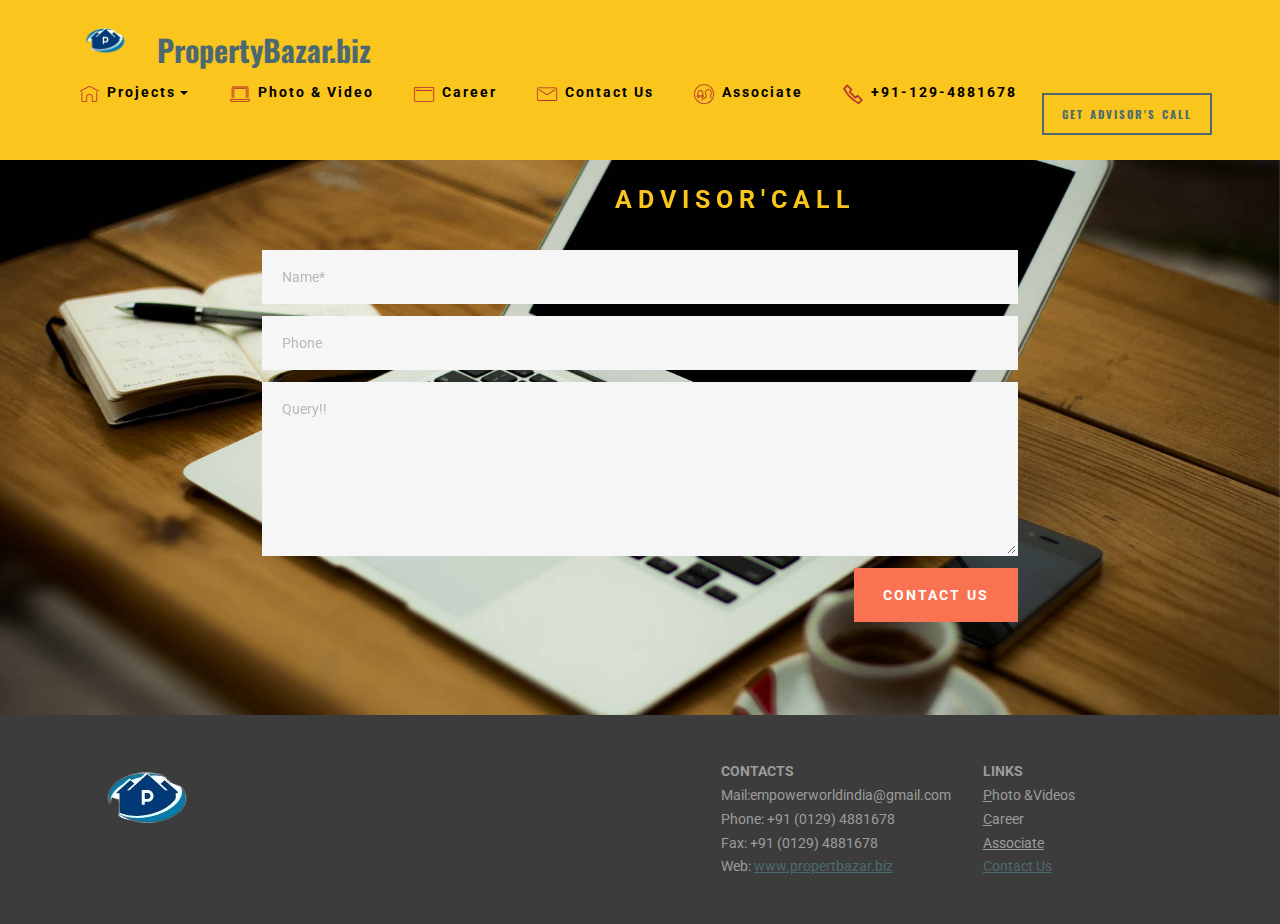
==== advisorcall.html @ c697def1 "create github pages" ====
<!DOCTYPE html>
<html >
<head>
  <!-- Site made with Mobirise Website Builder v4.9.3, https://mobirise.com -->
  <meta charset="UTF-8">
  <meta http-equiv="X-UA-Compatible" content="IE=edge">
  <meta name="generator" content="Mobirise v4.9.3, mobirise.com">
  <meta name="viewport" content="width=device-width, initial-scale=1, minimum-scale=1">
  <link rel="shortcut icon" href="assets/images/logo2-removebg-preview-163x86.png" type="image/x-icon">
  <meta name="description" content="">
  <title>advisorcall</title>
  <link rel="stylesheet" href="https://fonts.googleapis.com/css?family=Roboto:700,400&subset=cyrillic,latin,greek,vietnamese">
  <link rel="stylesheet" href="assets/web/assets/mobirise-icons/mobirise-icons.css">
  <link rel="stylesheet" href="assets/web/assets/mobirise-icons2/mobirise2.css">
  <link rel="stylesheet" href="assets/bootstrap/css/bootstrap.min.css">
  <link rel="stylesheet" href="assets/soundcloud-plugin/style.css">
  <link rel="stylesheet" href="assets/mobirise/css/style.css">
  <link rel="stylesheet" href="assets/dropdown-menu/style.css">
  <link rel="stylesheet" href="assets/mobirise/css/mbr-additional.css" type="text/css">
  
  
  
</head>
<body>
  <section id="dropdown-menu-2btn-g" data-rv-view="220">

    <nav class="navbar navbar-dropdown navbar-fixed-top">

        <div class="container">

            <div class="navbar-brand">
                <a href="index.html" class="navbar-logo"><img src="assets/images/logo2-removebg-preview-163x86.png" alt="Mobirise"></a>
                <a class="text-primary" href="index.html">PropertyBazar.biz</a>
            </div>

            <button class="navbar-toggler pull-xs-right hidden-md-up" type="button" data-toggle="collapse" data-target="#exCollapsingNavbar">
                <div class="hamburger-icon"></div>
            </button>

            <ul class="nav-dropdown collapse pull-xs-right navbar-toggleable-sm nav navbar-nav" id="exCollapsingNavbar"><li class="nav-item dropdown"><a class="nav-link link dropdown-toggle" data-toggle="dropdown-submenu" href="https://mobirise.com/" aria-expanded="false"><span class="mbri-home mbr-iconfont mbr-iconfont-btn" style="font-size: 19px; color: rgb(184, 49, 47);"></span>Projects</a><div class="dropdown-menu"><div class="dropdown"><a class="dropdown-item dropdown-toggle" href="https://mobirise.com/" data-toggle="dropdown-submenu" aria-expanded="false">Barsana</a><div class="dropdown-menu dropdown-submenu"><a class="dropdown-item" href="shriradharani.html"><span class="mbri-sun mbr-iconfont mbr-iconfont-btn" style="color: rgb(40, 50, 78);"></span>Shri Radha Rani Township, Barsana</a></div></div><div class="dropdown"><a class="dropdown-item dropdown-toggle" href="https://mobirise.com/" data-toggle="dropdown-submenu" aria-expanded="false">Noida</a><div class="dropdown-menu dropdown-submenu"><a class="dropdown-item" href="cyberthum.html"><span class="mbri-sun mbr-iconfont mbr-iconfont-btn"></span>Cyber Thum Noida</a></div></div><a class="dropdown-item" href="http://propertybazar.biz" aria-expanded="false">Gurugram</a><a class="dropdown-item" href="http://propertybazar.biz">Faridabad</a><a class="dropdown-item" href="http://propertybazar.biz">Greater Noida</a><a class="dropdown-item" href="http://propertybazar.biz">Yamuna Express Way</a></div></li><li class="nav-item"><a class="nav-link link" href="photovideo.html"><span class="mbri-laptop mbr-iconfont mbr-iconfont-btn" style="font-size: 20px; color: rgb(184, 49, 47);"></span>Photo &amp; Video</a></li><li class="nav-item"><a class="nav-link link" href="career.html"><span class="mbri-browse mbr-iconfont mbr-iconfont-btn" style="font-size: 20px; color: rgb(184, 49, 47);"></span>Career</a></li><li class="nav-item"><a class="nav-link link" href="contact.html"><span class="mbri-letter mbr-iconfont mbr-iconfont-btn" style="font-size: 20px; color: rgb(184, 49, 47);"></span>Contact Us</a></li><li class="nav-item"><a class="nav-link link" href="associate.html"><span class="mbri-users mbr-iconfont mbr-iconfont-btn" style="font-size: 20px; color: rgb(184, 49, 47);"></span>Associate</a></li><li class="nav-item"><a class="nav-link link" href="tel:+91-129-4881678"><span class="mobi-mbri mobi-mbri-phone mbr-iconfont mbr-iconfont-btn" style="font-size: 20px; color: rgb(184, 49, 47);"></span>+91-129-4881678</a></li><li class="nav-item"><a class="nav-link link" href="https://mobirise.com/"></a></li><li class="nav-item nav-btn"><a class="nav-link btn btn-primary-outline btn-primary" href="advisorcall.html">GET ADVISOR'S CALL</a></li></ul>

        </div>

    </nav>

</section>

<section class="engine"><a href="https://mobirise.info/q">responsive site templates</a></section><section class="mbr-section mbr-section--relative mbr-section--fixed-size mbr-parallax-background mbr-after-navbar" id="form1-i" data-rv-view="222" style="background-image: url(assets/images/mbr-2-1920x1280.jpg);">
    
    <div class="mbr-section__container mbr-section__container--std-padding container" style="padding-top: 93px; padding-bottom: 93px;">
        <div class="row">
            <div class="col-sm-12">
                <div class="row">
                    <div class="col-sm-8 col-sm-offset-2" data-form-type="formoid">
                        <div class="mbr-header mbr-header--center mbr-header--std-padding">
                            <h2 class="mbr-header__text">&nbsp; &nbsp; &nbsp; &nbsp; &nbsp; &nbsp; &nbsp; &nbsp; ADVISOR'CALL</h2>
                        </div>
                        <div data-form-alert="true">
                            <div class="hide" data-form-alert-success="true">Thanks for filling out form!</div>
                        </div>
                        <form action="https://mobirise.com/" method="post" data-form-title="&amp;nbsp; &amp;nbsp; &amp;nbsp; &amp;nbsp; &amp;nbsp; &amp;nbsp; &amp;nbsp; &amp;nbsp; ADVISOR'CALL">
                            <input type="hidden" value="6Wr/Sg1Gl6BbQE9jejuxvoBSFixc5/X8j/NMG40iIsZw768JI12z6SkQvmSDFre9KCbwj7LOHuyO+aaChbYHKXoHFv9AMduEvqmNeDr7zR3kc0EwO8Hp8uJ3E2RPVONZ" data-form-email="true">
                            <div class="form-group">
                                <input type="text" class="form-control" name="name" required="" placeholder="Name*" data-form-field="Name">
                            </div>
                            
                            <div class="form-group">
                                <input type="tel" class="form-control" name="phone" placeholder="Phone" data-form-field="Phone">
                            </div>
                            <div class="form-group">
                                <textarea class="form-control" name="message" rows="7" placeholder="Query!!" data-form-field="Message"></textarea>
                            </div>
                            <div class="mbr-buttons mbr-buttons--right"><button type="submit" class="mbr-buttons__btn btn btn-lg btn-danger">CONTACT US</button></div>
                        </form>
                    </div>
                </div>
            </div>
        </div>
    </div>
</section>

<section class="mbr-section mbr-section--relative mbr-section--fixed-size" id="contacts1-l" data-rv-view="231" style="background-color: rgb(60, 60, 60);">
    
    <div class="mbr-section__container container">
        <div class="mbr-contacts mbr-contacts--wysiwyg row" style="padding-top: 45px; padding-bottom: 45px;">
            <div class="col-sm-4">
                <div><img src="assets/images/logo2-removebg-preview-163x86.png" class="mbr-contacts__img mbr-contacts__img--left"></div>
            </div>
            <div class="col-sm-8">
                <div class="row">
                    <div class="col-sm-4">
                        <p class="mbr-contacts__text"></p>
                    </div>
                    <div class="col-sm-4">
                        <p class="mbr-contacts__text"><strong>CONTACTS</strong><br>Mail:empowerworldindia@gmail.com<br>
Phone: +91 (0129) 4881678<br>
Fax: +91 (0129) 4881678<br>Web: <a href="index.html">www.propertbazar.biz</a></p>
                    </div>
                    <div class="col-sm-4"><p class="mbr-contacts__text"><strong>LINKS</strong></p><ul class="mbr-contacts__list"><li><a class="mbr-contacts__link text-gray" href="https://mobirise.com/">P</a>hoto &amp;Videos</li><li><a class="mbr-contacts__link text-gray" href="career.html">C</a>areer</li><li><a class="mbr-contacts__link text-gray" href="associate.html">Associate</a></li><li><a href="contact.html">Contact Us</a></li></ul></div>
                </div>
            </div>
        </div>
    </div>
</section>


  <script src="assets/web/assets/jquery/jquery.min.js"></script>
  <script src="assets/bootstrap/js/bootstrap.min.js"></script>
  <script src="assets/smooth-scroll/smooth-scroll.js"></script>
  <!--[if lte IE 9]>
    <script src="assets/jquery-placeholder/jquery.placeholder.min.js"></script>
  <![endif]-->
  <script src="assets/jarallax/jarallax.js"></script>
  <script src="assets/mobirise/js/script.js"></script>
  <script src="assets/dropdown-menu/script.js"></script>
  <script src="assets/formoid/formoid.min.js"></script>
  
  
</body>
</html>
---- assets/web/assets/mobirise-icons/mobirise-icons.css ----
@font-face {
  font-family: 'MobiriseIcons';
  src:  url('mobirise-icons.eot?spat4u');
  src:  url('mobirise-icons.eot?spat4u#iefix') format('embedded-opentype'),
    url('mobirise-icons.ttf?spat4u') format('truetype'),
    url('mobirise-icons.woff?spat4u') format('woff'),
    url('mobirise-icons.svg?spat4u#MobiriseIcons') format('svg');
  font-weight: normal;
  font-style: normal;
}

[class^="mbri-"], [class*=" mbri-"] {
  /* use !important to prevent issues with browser extensions that change fonts */
  font-family: MobiriseIcons !important;
  speak: none;
  font-style: normal;
  font-weight: normal;
  font-variant: normal;
  text-transform: none;
  line-height: 1;

  /* Better Font Rendering =========== */
  -webkit-font-smoothing: antialiased;
  -moz-osx-font-smoothing: grayscale;
}

.mbri-add-submenu:before {
  content: "\e900";
}
.mbri-alert:before {
  content: "\e901";
}
.mbri-align-center:before {
  content: "\e902";
}
.mbri-align-justify:before {
  content: "\e903";
}
.mbri-align-left:before {
  content: "\e904";
}
.mbri-align-right:before {
  content: "\e905";
}
.mbri-android:before {
  content: "\e906";
}
.mbri-apple:before {
  content: "\e907";
}
.mbri-arrow-down:before {
  content: "\e908";
}
.mbri-arrow-next:before {
  content: "\e909";
}
.mbri-arrow-prev:before {
  content: "\e90a";
}
.mbri-arrow-up:before {
  content: "\e90b";
}
.mbri-bold:before {
  content: "\e90c";
}
.mbri-bookmark:before {
  content: "\e90d";
}
.mbri-bootstrap:before {
  content: "\e90e";
}
.mbri-briefcase:before {
  content: "\e90f";
}
.mbri-browse:before {
  content: "\e910";
}
.mbri-bulleted-list:before {
  content: "\e911";
}
.mbri-calendar:before {
  content: "\e912";
}
.mbri-camera:before {
  content: "\e913";
}
.mbri-cart-add:before {
  content: "\e914";
}
.mbri-cart-full:before {
  content: "\e915";
}
.mbri-cash:before {
  content: "\e916";
}
.mbri-change-style:before {
  content: "\e917";
}
.mbri-chat:before {
  content: "\e918";
}
.mbri-clock:before {
  content: "\e919";
}
.mbri-close:before {
  content: "\e91a";
}
.mbri-cloud:before {
  content: "\e91b";
}
.mbri-code:before {
  content: "\e91c";
}
.mbri-contact-form:before {
  content: "\e91d";
}
.mbri-credit-card:before {
  content: "\e91e";
}
.mbri-cursor-click:before {
  content: "\e91f";
}
.mbri-cust-feedback:before {
  content: "\e920";
}
.mbri-database:before {
  content: "\e921";
}
.mbri-delivery:before {
  content: "\e922";
}
.mbri-desktop:before {
  content: "\e923";
}
.mbri-devices:before {
  content: "\e924";
}
.mbri-down:before {
  content: "\e925";
}
.mbri-download:before {
  content: "\e989";
}
.mbri-drag-n-drop:before {
  content: "\e927";
}
.mbri-drag-n-drop2:before {
  content: "\e928";
}
.mbri-edit:before {
  content: "\e929";
}
.mbri-edit2:before {
  content: "\e92a";
}
.mbri-error:before {
  content: "\e92b";
}
.mbri-extension:before {
  content: "\e92c";
}
.mbri-features:before {
  content: "\e92d";
}
.mbri-file:before {
  content: "\e92e";
}
.mbri-flag:before {
  content: "\e92f";
}
.mbri-folder:before {
  content: "\e930";
}
.mbri-gift:before {
  content: "\e931";
}
.mbri-github:before {
  content: "\e932";
}
.mbri-globe:before {
  content: "\e933";
}
.mbri-globe-2:before {
  content: "\e934";
}
.mbri-growing-chart:before {
  content: "\e935";
}
.mbri-hearth:before {
  content: "\e936";
}
.mbri-help:before {
  content: "\e937";
}
.mbri-home:before {
  content: "\e938";
}
.mbri-hot-cup:before {
  content: "\e939";
}
.mbri-idea:before {
  content: "\e93a";
}
.mbri-image-gallery:before {
  content: "\e93b";
}
.mbri-image-slider:before {
  content: "\e93c";
}
.mbri-info:before {
  content: "\e93d";
}
.mbri-italic:before {
  content: "\e93e";
}
.mbri-key:before {
  content: "\e93f";
}
.mbri-laptop:before {
  content: "\e940";
}
.mbri-layers:before {
  content: "\e941";
}
.mbri-left-right:before {
  content: "\e942";
}
.mbri-left:before {
  content: "\e943";
}
.mbri-letter:before {
  content: "\e944";
}
.mbri-like:before {
  content: "\e945";
}
.mbri-link:before {
  content: "\e946";
}
.mbri-lock:before {
  content: "\e947";
}
.mbri-login:before {
  content: "\e948";
}
.mbri-logout:before {
  content: "\e949";
}
.mbri-magic-stick:before {
  content: "\e94a";
}
.mbri-map-pin:before {
  content: "\e94b";
}
.mbri-menu:before {
  content: "\e94c";
}
.mbri-mobile:before {
  content: "\e94d";
}
.mbri-mobile2:before {
  content: "\e94e";
}
.mbri-mobirise:before {
  content: "\e94f";
}
.mbri-more-horizontal:before {
  content: "\e950";
}
.mbri-more-vertical:before {
  content: "\e951";
}
.mbri-music:before {
  content: "\e952";
}
.mbri-new-file:before {
  content: "\e953";
}
.mbri-numbered-list:before {
  content: "\e954";
}
.mbri-opened-folder:before {
  content: "\e955";
}
.mbri-pages:before {
  content: "\e956";
}
.mbri-paper-plane:before {
  content: "\e957";
}
.mbri-paperclip:before {
  content: "\e958";
}
.mbri-photo:before {
  content: "\e959";
}
.mbri-photos:before {
  content: "\e95a";
}
.mbri-pin:before {
  content: "\e95b";
}
.mbri-play:before {
  content: "\e95c";
}
.mbri-plus:before {
  content: "\e95d";
}
.mbri-preview:before {
  content: "\e95e";
}
.mbri-print:before {
  content: "\e95f";
}
.mbri-protect:before {
  content: "\e960";
}
.mbri-question:before {
  content: "\e961";
}
.mbri-quote-left:before {
  content: "\e962";
}
.mbri-quote-right:before {
  content: "\e963";
}
.mbri-refresh:before {
  content: "\e964";
}
.mbri-responsive:before {
  content: "\e965";
}
.mbri-right:before {
  content: "\e966";
}
.mbri-rocket:before {
  content: "\e967";
}
.mbri-sad-face:before {
  content: "\e968";
}
.mbri-sale:before {
  content: "\e969";
}
.mbri-save:before {
  content: "\e96a";
}
.mbri-search:before {
  content: "\e96b";
}
.mbri-setting:before {
  content: "\e96c";
}
.mbri-setting2:before {
  content: "\e96d";
}
.mbri-setting3:before {
  content: "\e96e";
}
.mbri-share:before {
  content: "\e96f";
}
.mbri-shopping-bag:before {
  content: "\e970";
}
.mbri-shopping-basket:before {
  content: "\e971";
}
.mbri-shopping-cart:before {
  content: "\e972";
}
.mbri-sites:before {
  content: "\e973";
}
.mbri-smile-face:before {
  content: "\e974";
}
.mbri-speed:before {
  content: "\e975";
}
.mbri-star:before {
  content: "\e976";
}
.mbri-success:before {
  content: "\e977";
}
.mbri-sun:before {
  content: "\e978";
}
.mbri-sun2:before {
  content: "\e979";
}
.mbri-tablet:before {
  content: "\e97a";
}
.mbri-tablet-vertical:before {
  content: "\e97b";
}
.mbri-target:before {
  content: "\e97c";
}
.mbri-timer:before {
  content: "\e97d";
}
.mbri-to-ftp:before {
  content: "\e97e";
}
.mbri-to-local-drive:before {
  content: "\e97f";
}
.mbri-touch-swipe:before {
  content: "\e980";
}
.mbri-touch:before {
  content: "\e981";
}
.mbri-trash:before {
  content: "\e982";
}
.mbri-underline:before {
  content: "\e983";
}
.mbri-unlink:before {
  content: "\e984";
}
.mbri-unlock:before {
  content: "\e985";
}
.mbri-up-down:before {
  content: "\e986";
}
.mbri-up:before {
  content: "\e987";
}
.mbri-update:before {
  content: "\e988";
}
.mbri-upload:before {
 content: "\e926"; 
}
.mbri-user:before {
  content: "\e98a";
}
.mbri-user2:before {
  content: "\e98b";
}
.mbri-users:before {
  content: "\e98c";
}
.mbri-video:before {
  content: "\e98d";
}
.mbri-video-play:before {
  content: "\e98e";
}
.mbri-watch:before {
  content: "\e98f";
}
.mbri-website-theme:before {
  content: "\e990";
}
.mbri-wifi:before {
  content: "\e991";
}
.mbri-windows:before {
  content: "\e992";
}
.mbri-zoom-out:before {
  content: "\e993";
}
.mbri-redo:before {
  content: "\e994";
}
.mbri-undo:before {
  content: "\e995";
}
---- assets/web/assets/mobirise-icons2/mobirise2.css ----
@font-face {
  font-family: 'Moririse2';
  src:  url('mobirise2.eot?f2bix4');
  src:  url('mobirise2.eot?f2bix4#iefix') format('embedded-opentype'),
    url('mobirise2.ttf?f2bix4') format('truetype'),
    url('mobirise2.woff?f2bix4') format('woff'),
    url('mobirise2.svg?f2bix4#mobirise2') format('svg');
  font-weight: normal;
  font-style: normal;
}

[class^="mobi-"], [class*=" mobi-"] {
  /* use !important to prevent issues with browser extensions that change fonts */
  font-family: 'Moririse2' !important;
  speak: none;
  font-style: normal;
  font-weight: normal;
  font-variant: normal;
  text-transform: none;
  line-height: 1;

  /* Better Font Rendering =========== */
  -webkit-font-smoothing: antialiased;
  -moz-osx-font-smoothing: grayscale;
}

.mobi-mbri-add-submenu:before {
  content: "\e900";
}
.mobi-mbri-alert:before {
  content: "\e901";
}
.mobi-mbri-align-center:before {
  content: "\e902";
}
.mobi-mbri-align-justify:before {
  content: "\e903";
}
.mobi-mbri-align-left:before {
  content: "\e904";
}
.mobi-mbri-align-right:before {
  content: "\e905";
}
.mobi-mbri-android:before {
  content: "\e906";
}
.mobi-mbri-apple:before {
  content: "\e907";
}
.mobi-mbri-arrow-down:before {
  content: "\e908";
}
.mobi-mbri-arrow-next:before {
  content: "\e909";
}
.mobi-mbri-arrow-prev:before {
  content: "\e90a";
}
.mobi-mbri-arrow-up:before {
  content: "\e90b";
}
.mobi-mbri-bold:before {
  content: "\e90c";
}
.mobi-mbri-bookmark:before {
  content: "\e90d";
}
.mobi-mbri-bootstrap:before {
  content: "\e90e";
}
.mobi-mbri-briefcase:before {
  content: "\e90f";
}
.mobi-mbri-browse:before {
  content: "\e910";
}
.mobi-mbri-bulleted-list:before {
  content: "\e911";
}
.mobi-mbri-calendar:before {
  content: "\e912";
}
.mobi-mbri-camera:before {
  content: "\e913";
}
.mobi-mbri-cart-add:before {
  content: "\e914";
}
.mobi-mbri-cart-full:before {
  content: "\e915";
}
.mobi-mbri-cash:before {
  content: "\e916";
}
.mobi-mbri-change-style:before {
  content: "\e917";
}
.mobi-mbri-chat:before {
  content: "\e918";
}
.mobi-mbri-clock:before {
  content: "\e919";
}
.mobi-mbri-close:before {
  content: "\e91a";
}
.mobi-mbri-cloud:before {
  content: "\e91b";
}
.mobi-mbri-code:before {
  content: "\e91c";
}
.mobi-mbri-contact-form:before {
  content: "\e91d";
}
.mobi-mbri-credit-card:before {
  content: "\e91e";
}
.mobi-mbri-cursor-click:before {
  content: "\e91f";
}
.mobi-mbri-cust-feedback:before {
  content: "\e920";
}
.mobi-mbri-database:before {
  content: "\e921";
}
.mobi-mbri-delivery:before {
  content: "\e922";
}
.mobi-mbri-desktop:before {
  content: "\e923";
}
.mobi-mbri-devices:before {
  content: "\e924";
}
.mobi-mbri-down:before {
  content: "\e925";
}
.mobi-mbri-download-2:before {
  content: "\e926";
}
.mobi-mbri-download:before {
  content: "\e927";
}
.mobi-mbri-drag-n-drop-2:before {
  content: "\e928";
}
.mobi-mbri-drag-n-drop:before {
  content: "\e929";
}
.mobi-mbri-edit-2:before {
  content: "\e92a";
}
.mobi-mbri-edit:before {
  content: "\e92b";
}
.mobi-mbri-error:before {
  content: "\e92c";
}
.mobi-mbri-extension:before {
  content: "\e92d";
}
.mobi-mbri-features:before {
  content: "\e92e";
}
.mobi-mbri-file:before {
  content: "\e92f";
}
.mobi-mbri-flag:before {
  content: "\e930";
}
.mobi-mbri-folder:before {
  content: "\e931";
}
.mobi-mbri-gift:before {
  content: "\e932";
}
.mobi-mbri-github:before {
  content: "\e933";
}
.mobi-mbri-globe-2:before {
  content: "\e934";
}
.mobi-mbri-globe:before {
  content: "\e935";
}
.mobi-mbri-growing-chart:before {
  content: "\e936";
}
.mobi-mbri-hearth:before {
  content: "\e937";
}
.mobi-mbri-help:before {
  content: "\e938";
}
.mobi-mbri-home:before {
  content: "\e939";
}
.mobi-mbri-hot-cup:before {
  content: "\e93a";
}
.mobi-mbri-idea:before {
  content: "\e93b";
}
.mobi-mbri-image-gallery:before {
  content: "\e93c";
}
.mobi-mbri-image-slider:before {
  content: "\e93d";
}
.mobi-mbri-info:before {
  content: "\e93e";
}
.mobi-mbri-italic:before {
  content: "\e93f";
}
.mobi-mbri-key:before {
  content: "\e940";
}
.mobi-mbri-laptop:before {
  content: "\e941";
}
.mobi-mbri-layers:before {
  content: "\e942";
}
.mobi-mbri-left-right:before {
  content: "\e943";
}
.mobi-mbri-left:before {
  content: "\e944";
}
.mobi-mbri-letter:before {
  content: "\e945";
}
.mobi-mbri-like:before {
  content: "\e946";
}
.mobi-mbri-link:before {
  content: "\e947";
}
.mobi-mbri-lock:before {
  content: "\e948";
}
.mobi-mbri-login:before {
  content: "\e949";
}
.mobi-mbri-logout:before {
  content: "\e94a";
}
.mobi-mbri-magic-stick:before {
  content: "\e94b";
}
.mobi-mbri-map-pin:before {
  content: "\e94c";
}
.mobi-mbri-menu:before {
  content: "\e94d";
}
.mobi-mbri-mobile-2:before {
  content: "\e94e";
}
.mobi-mbri-mobile-horizontal:before {
  content: "\e94f";
}
.mobi-mbri-mobile:before {
  content: "\e950";
}
.mobi-mbri-mobirise:before {
  content: "\e951";
}
.mobi-mbri-more-horizontal:before {
  content: "\e952";
}
.mobi-mbri-more-vertical:before {
  content: "\e953";
}
.mobi-mbri-music:before {
  content: "\e954";
}
.mobi-mbri-new-file:before {
  content: "\e955";
}
.mobi-mbri-numbered-list:before {
  content: "\e956";
}
.mobi-mbri-opened-folder:before {
  content: "\e957";
}
.mobi-mbri-pages:before {
  content: "\e958";
}
.mobi-mbri-paper-plane:before {
  content: "\e959";
}
.mobi-mbri-paperclip:before {
  content: "\e95a";
}
.mobi-mbri-phone:before {
  content: "\e95b";
}
.mobi-mbri-photo:before {
  content: "\e95c";
}
.mobi-mbri-photos:before {
  content: "\e95d";
}
.mobi-mbri-pin:before {
  content: "\e95e";
}
.mobi-mbri-play:before {
  content: "\e95f";
}
.mobi-mbri-plus:before {
  content: "\e960";
}
.mobi-mbri-preview:before {
  content: "\e961";
}
.mobi-mbri-print:before {
  content: "\e962";
}
.mobi-mbri-protect:before {
  content: "\e963";
}
.mobi-mbri-question:before {
  content: "\e964";
}
.mobi-mbri-quote-left:before {
  content: "\e965";
}
.mobi-mbri-quote-right:before {
  content: "\e966";
}
.mobi-mbri-redo:before {
  content: "\e967";
}
.mobi-mbri-refresh:before {
  content: "\e968";
}
.mobi-mbri-responsive-2:before {
  content: "\e969";
}
.mobi-mbri-responsive:before {
  content: "\e96a";
}
.mobi-mbri-right:before {
  content: "\e96b";
}
.mobi-mbri-rocket:before {
  content: "\e96c";
}
.mobi-mbri-sad-face:before {
  content: "\e96d";
}
.mobi-mbri-sale:before {
  content: "\e96e";
}
.mobi-mbri-save:before {
  content: "\e96f";
}
.mobi-mbri-search:before {
  content: "\e970";
}
.mobi-mbri-setting-2:before {
  content: "\e971";
}
.mobi-mbri-setting-3:before {
  content: "\e972";
}
.mobi-mbri-setting:before {
  content: "\e973";
}
.mobi-mbri-share:before {
  content: "\e974";
}
.mobi-mbri-shopping-bag:before {
  content: "\e975";
}
.mobi-mbri-shopping-basket:before {
  content: "\e976";
}
.mobi-mbri-shopping-cart:before {
  content: "\e977";
}
.mobi-mbri-sites:before {
  content: "\e978";
}
.mobi-mbri-smile-face:before {
  content: "\e979";
}
.mobi-mbri-speed:before {
  content: "\e97a";
}
.mobi-mbri-star:before {
  content: "\e97b";
}
.mobi-mbri-success:before {
  content: "\e97c";
}
.mobi-mbri-sun:before {
  content: "\e97d";
}
.mobi-mbri-sun2:before {
  content: "\e97e";
}
.mobi-mbri-tablet-vertical:before {
  content: "\e97f";
}
.mobi-mbri-tablet:before {
  content: "\e980";
}
.mobi-mbri-target:before {
  content: "\e981";
}
.mobi-mbri-timer:before {
  content: "\e982";
}
.mobi-mbri-to-ftp:before {
  content: "\e983";
}
.mobi-mbri-to-local-drive:before {
  content: "\e984";
}
.mobi-mbri-touch-swipe:before {
  content: "\e985";
}
.mobi-mbri-touch:before {
  content: "\e986";
}
.mobi-mbri-trash:before {
  content: "\e987";
}
.mobi-mbri-underline:before {
  content: "\e988";
}
.mobi-mbri-undo:before {
  content: "\e989";
}
.mobi-mbri-unlink:before {
  content: "\e98a";
}
.mobi-mbri-unlock:before {
  content: "\e98b";
}
.mobi-mbri-up-down:before {
  content: "\e98c";
}
.mobi-mbri-up:before {
  content: "\e98d";
}
.mobi-mbri-update:before {
  content: "\e98e";
}
.mobi-mbri-upload-2:before {
  content: "\e98f";
}
.mobi-mbri-upload:before {
  content: "\e990";
}
.mobi-mbri-user-2:before {
  content: "\e991";
}
.mobi-mbri-user:before {
  content: "\e992";
}
.mobi-mbri-users:before {
  content: "\e993";
}
.mobi-mbri-video-play:before {
  content: "\e994";
}
.mobi-mbri-video:before {
  content: "\e995";
}
.mobi-mbri-watch:before {
  content: "\e996";
}
.mobi-mbri-website-theme-2:before {
  content: "\e997";
}
.mobi-mbri-website-theme:before {
  content: "\e998";
}
.mobi-mbri-wifi:before {
  content: "\e999";
}
.mobi-mbri-windows:before {
  content: "\e99a";
}
.mobi-mbri-zoom-in:before {
  content: "\e99b";
}
.mobi-mbri-zoom-out:before {
  content: "\e99c";
}
---- assets/soundcloud-plugin/style.css ----
.addons-container {
  position: relative;
  margin-left: auto;
  margin-right: auto;
  padding-right: 15px;
  padding-left: 15px; }
  @media (min-width: 576px) {
    .addons-container {
      padding-right: 15px;
      padding-left: 15px; } }
  @media (min-width: 768px) {
    .addons-container {
      padding-right: 15px;
      padding-left: 15px; } }
  @media (min-width: 992px) {
    .addons-container {
      padding-right: 15px;
      padding-left: 15px; } }
  @media (min-width: 1200px) {
    .addons-container {
      padding-right: 15px;
      padding-left: 15px; } }
  @media (min-width: 576px) {
    .addons-container {
      width: 540px;
      max-width: 100%; } }
  @media (min-width: 768px) {
    .addons-container {
      width: 720px;
      max-width: 100%; } }
  @media (min-width: 992px) {
    .addons-container {
      width: 960px;
      max-width: 100%; } }
  @media (min-width: 1200px) {
    .addons-container {
      width: 1140px;
      max-width: 100%; } }

.addons-container-inner{
    position: relative;
    width: 100%;
    min-height: 1px;
    padding-right: 15px;
    padding-left: 15px;
}
@media (min-width: 567px) {
    .addons-container-inner{
        -ms-flex: 0 0 66.666667%;
        flex: 0 0 66.666667%;
        max-width: 66.666667%;
    }
}
.addons-row{
    display: flex;
    justify-content:center;
}
---- assets/mobirise/css/style.css ----
.engine {
	position: absolute;
	text-indent: -2400px;
	text-align: center;
	padding: 0;
	top: 0;
	left: -2400px;
}.is-builder .animated {
  -webkit-animation-name: none !important;
  animation-name: none !important;
}
html {
  position: relative;
  min-height: 100%;
}
.mbr-embedded-video {
  position: relative;
}
.mbr-background-video,
.mbr-background-video-preview {
  bottom: 0;
  left: 0;
  overflow: hidden;
  position: absolute;
  right: 0;
  top: 0;
}
.mbr-parallax-background,
.mbr-background {
  background-attachment: fixed !important;
  background-position: 50% 0;
  background-repeat: no-repeat;
  background-size: cover !important;
}
.mbr-hidden-scrollbar .mbr-parallax-background {
  background-size: auto 130%;
}
.mobile .mbr-parallax-background {
  background-attachment: scroll !important;
}
.mbr-background {
  background-attachment: scroll !important;
}
.mbr-navbar {
  position: relative;
  width: 100%;
}
.mbr-navbar:before {
  content: "";
  display: block;
}
.mbr-navbar__brand-link:after,
.mbr-navbar__brand-img {
  max-height: 74px;
  height: 100%;
}
.mbr-navbar:before,
.mbr-navbar__container {
  height: 98px;
}
.mbr-navbar--ss .mbr-navbar__brand-link:after,
.mbr-navbar--ss .mbr-navbar__brand-img {
  height: 74px;
}
.mbr-navbar--ss:before,
.mbr-navbar--ss .mbr-navbar__container {
  height: 98px;
}
.mbr-navbar--xs .mbr-navbar__brand-link:after,
.mbr-navbar--xs .mbr-navbar__brand-img {
  height: 32px;
}
.mbr-navbar--xs:before,
.mbr-navbar--xs .mbr-navbar__container {
  height: 56px;
}
.mbr-navbar--s .mbr-navbar__brand-link:after,
.mbr-navbar--s .mbr-navbar__brand-img {
  height: 48px;
}
.mbr-navbar--s:before,
.mbr-navbar--s .mbr-navbar__container {
  height: 72px;
}
.mbr-navbar--m .mbr-navbar__brand-link:after,
.mbr-navbar--m .mbr-navbar__brand-img {
  height: 64px;
}
.mbr-navbar--m:before,
.mbr-navbar--m .mbr-navbar__container {
  height: 88px;
}
.mbr-navbar--l .mbr-navbar__brand-link:after,
.mbr-navbar--l .mbr-navbar__brand-img {
  height: 96px;
}
.mbr-navbar--l:before,
.mbr-navbar--l .mbr-navbar__container {
  height: 120px;
}
.mbr-navbar--xl .mbr-navbar__brand-link:after,
.mbr-navbar--xl .mbr-navbar__brand-img {
  height: 128px;
}
.mbr-navbar--xl:before,
.mbr-navbar--xl .mbr-navbar__container {
  height: 152px;
}
.mbr-navbar--short .mbr-navbar__brand-link:after,
.mbr-navbar--short .mbr-navbar__brand-img {
  height: 40px;
}
.mbr-navbar--short .mbr-brand__logo .mbr-iconfont{
  font-size: 40px;
}
.mbr-navbar--short:before,
.mbr-navbar--short .mbr-navbar__container {
  height: 64px;
}
.mbr-navbar--short .mbr-navbar__container {
  padding: 12px 0;
}
@media (max-width: 767px) {
  .mbr-navbar--short .mbr-navbar__brand-link:after,
  .mbr-navbar--short .mbr-navbar__brand-img {
    height: 31px;
  }
  .mbr-navbar--short:before,
  .mbr-navbar--short .mbr-navbar__container {
    height: 45px;
  }
  .mbr-navbar--short .mbr-navbar__container {
    padding: 7px 0;
  }
}
.mbr-navbar__brand-img {
  position: relative;
}
.mbr-navbar__brand-img,
.mbr-navbar__container,
.mbr-navbar__section {
  -webkit-transition: all 300ms ease-in-out 0s;
  -o-transition: all 300ms ease-in-out 0s;
  transition: all 300ms ease-in-out 0s;
}
.mbr-navbar__section {
  background: #2c2c2c;
  height: auto;
  position: absolute;
  top: 0;
  width: 100%;
  z-index: 1000;
}
.mbr-navbar__container {
  display: table;
  padding: 12px 0;
  width: 100%;
}
.mbr-navbar__menu-box {
  display: table;
  width: 100%;
}
.mbr-navbar__menu-box--inline-left,
.mbr-navbar__menu-box--inline-center,
.mbr-navbar__menu-box--inline-right {
  display: block;
  text-align: left;
}
.mbr-navbar__menu-box--inline-center {
  text-align: center;
}
.mbr-navbar__menu-box--inline-right {
  text-align: right;
}
.mbr-navbar__column {
  display: table-cell;
  vertical-align: middle;
}
.mbr-navbar__column--xxs {
  width: 1%;
}
.mbr-navbar__column--xs {
  width: 10%;
}
.mbr-navbar__column--s {
  width: 20%;
}
.mbr-navbar__column--m {
  width: 30%;
}
.mbr-navbar__column--l {
  width: 40%;
}
.mbr-navbar__column--xl {
  width: 50%;
}
.mbr-navbar__menu-box--inline-left .mbr-navbar__column,
.mbr-navbar__menu-box--inline-center .mbr-navbar__column,
.mbr-navbar__menu-box--inline-right .mbr-navbar__column {
  display: inline-block;
}
.mbr-navbar__items {
  float: left;
  padding-left: 0px;
  position: relative;
  left: -20px;
}
.mbr-navbar__items--right {
  float: right;
  left: 0;
}
.float-left {
  float: left;
}
.mbr-navbar__item {
  display: block;
  float: left;
  position: relative;
}
.mbr-navbar__hamburger {
  display: none;
  margin-top: -11px;
  position: absolute;
  right: 0;
  top: 50%;
  z-index: 10000;
}
.mbr-navbar--collapsed .mbr-navbar__container {
  position: relative;
}
.mbr-navbar--collapsed .mbr-navbar__column {
  display: block;
  width: 100%;
}
.mbr-navbar--collapsed .mbr-navbar__items--right {
  padding-top: 13px;
}
.mbr-navbar--collapsed .mbr-navbar__menu {
  background: rgba(0, 0, 0, 0.9);
  display: none;
  height: 100%;
  left: 0;
  position: fixed;
  top: 0;
  width: 100%;
  z-index: 9999;
}
.mbr-navbar--collapsed .mbr-navbar__menu-box {
  display: table-cell;
  vertical-align: middle;
}
.mbr-navbar--collapsed .mbr-navbar__items {
  float: none;
}
.mbr-navbar--collapsed .mbr-navbar__item {
  float: none;
}
.mbr-navbar--collapsed .mbr-navbar__hamburger {
  display: block;
}
.mbr-navbar--collapsed.mbr-navbar--open .mbr-navbar__menu {
  display: table;
}
.mbr-navbar--collapsed.mbr-navbar--open:not(.mbr-navbar--sticky) .mbr-navbar__section {
  background: none;
  position: fixed;
}
.mbr-navbar--collapsed.mbr-navbar--open .mbr-navbar__brand {
  visibility: hidden;
}
.mbr-navbar--collapsed.mbr-navbar--sticky.mbr-navbar--open .mbr-navbar__brand {
  visibility: visible;
}
.mbr-navbar--collapsed.mbr-navbar--open .mbr-navbar__brand-img,
.mbr-navbar--collapsed.mbr-navbar--open .mbr-navbar__container {
  -webkit-transition: none;
  -o-transition: none;
  transition: none;
}
.mbr-navbar--freeze.mbr-navbar--collapsed.mbr-navbar--open .mbr-navbar__hamburger,
.mbr-navbar--freeze.mbr-navbar--collapsed.mbr-navbar--open .mbr-navbar__hamburger:hover {
  color: #fff !important;
}
.mbr-navbar--sticky .mbr-navbar__section {
  position: fixed;
}
.mbr-navbar--absolute {
  position: absolute;
}
/* fix for popup menu conflict */
@media (max-width: 480px) {
  .mbr-navbar--absolute.mbr-navbar[id^=menu-] {
    position: absolute;
  }
}
.mbr-navbar--transparent .mbr-navbar__section {
  background: none;
}
.mbr-navbar--stuck .mbr-navbar__section,
.mbr-navbar--relative .mbr-navbar__section {
  background: #2c2c2c;
}
@media (max-width: 991px) {
  .mbr-navbar--auto-collapse .mbr-navbar__container {
    position: relative;
  }
  .mbr-navbar--auto-collapse .mbr-navbar__column {
    display: block;
    width: 100%;
  }
  .mbr-navbar__column {
    max-height: 100vh;
    overflow-x: hidden;
    overflow-y:auto;
  }
  .mbr-navbar__column::-webkit-scrollbar {
    display:none;
  }
  .mbr-navbar--auto-collapse .mbr-navbar__items--right {
    padding-top: 13px;
  }
  .mbr-navbar--auto-collapse .mbr-navbar__menu {
    background: rgba(0, 0, 0, 0.9);
    display: none;
    height: 100%;
    left: 0;
    position: fixed;
    top: 0;
    width: 100%;
    z-index: 9999;
  }
  .mbr-navbar--auto-collapse .mbr-navbar__menu-box {
    display: table-cell;
    vertical-align: middle;
  }
  .mbr-navbar--auto-collapse .mbr-navbar__items {
    float: none;
  }
  .mbr-navbar--auto-collapse .mbr-navbar__item {
    float: none;
  }
  .mbr-navbar--auto-collapse .mbr-navbar__hamburger {
    display: block;
  }
  .mbr-navbar--auto-collapse.mbr-navbar--open .mbr-navbar__menu {
    display: table;
  }
  .mbr-navbar--auto-collapse.mbr-navbar--open:not(.mbr-navbar--sticky) .mbr-navbar__section {
    background: none;
    position: fixed;
  }
  .mbr-navbar--auto-collapse.mbr-navbar--open .mbr-navbar__brand {
    visibility: hidden;
  }
  .mbr-navbar--auto-collapse.mbr-navbar--sticky.mbr-navbar--open .mbr-navbar__brand {
    visibility: visible;
  }
  .mbr-navbar--auto-collapse.mbr-navbar--open .mbr-navbar__brand-img,
  .mbr-navbar--auto-collapse.mbr-navbar--open .mbr-navbar__container {
    -webkit-transition: none;
    -o-transition: none;
    transition: none;
  }
}
.mbr-after-navbar:before {
  content: "";
  display: block;
  height: 98px;
}
.mbr-hamburger {
  cursor: pointer;
  height: 23px;
  width: 30px;
}
.mbr-hamburger:focus {
  outline: none;
}
.mbr-hamburger__line,
.mbr-hamburger__line:before,
.mbr-hamburger__line:after {
  content: "";
  position: absolute;
  display: block;
  height: 1px;
  cursor: pointer;
}
.mbr-hamburger__line,
.mbr-hamburger__line:before,
.mbr-hamburger__line:after {
  width: 30px;
  border-bottom: 5px solid;
  top: 9px;
}
.mbr-hamburger__line:before {
  top: -9px;
}
.mbr-hamburger__line:after {
  top: 9px;
}
.mbr-hamburger__line,
.mbr-hamburger__line:before,
.mbr-hamburger__line:after {
  -webkit-transition: all 300ms ease-in-out;
  transition: all 300ms ease-in-out;
}
.mbr-hamburger--open .mbr-hamburger__line {
  border-color: transparent;
}
.mbr-hamburger--open .mbr-hamburger__line:before,
.mbr-hamburger--open .mbr-hamburger__line:after {
  top: 0;
}
.mbr-hamburger--open .mbr-hamburger__line:before {
  -ms-transform: rotate(45deg);
  -webkit-transform: rotate(45deg);
  transform: rotate(45deg);
}
.mbr-hamburger--open .mbr-hamburger__line:after {
  top: 10px;
  -ms-transform: translatey(-10px) rotate(-45deg);
  -webkit-transform: translatey(-10px) rotate(-45deg);
  transform: translatey(-10px) rotate(-45deg);
}
@media (max-width: 767px) {
  .mbr-hamburger {
    height: 23px;
    width: 27px;
  }
  .mbr-hamburger__line,
  .mbr-hamburger__line:before,
  .mbr-hamburger__line:after {
    width: 27px;
    border-bottom: 4px solid;
    top: 9px;
  }
  .mbr-hamburger__line:before {
    top: -9px;
  }
  .mbr-hamburger__line:after {
    top: 9px;
  }
}

.navbar-dropdown .hamburger-icon {
  content: "";
  width: 16px;
  -webkit-box-shadow: 0 -6px 0 1px,0 0 0 1px,0 6px 0 1px;
  -moz-box-shadow: 0 -6px 0 1px,0 0 0 1px,0 6px 0 1px;
  box-shadow: 0 -6px 0 1px,0 0 0 1px,0 6px 0 1px;
}

.mbr-brand {
  display: block;
  float: left;
  position: relative;
}
.mbr-brand,
.mbr-brand:hover {
  text-decoration: none;
}
.mbr-brand__name {
  display: block;
  font-weight: bold;
  margin-top: 5px;
  text-align: center;
}
.mbr-brand__name,
.mbr-brand__name:hover {
  text-decoration: none;
}
.mbr-brand--inline {
  display: table;
}
.mbr-brand--inline:after {
  content: "";
  display: table-cell;
  width: 1px;
}
.mbr-brand--inline .mbr-brand__logo,
.mbr-brand--inline .mbr-brand__name {
  display: table-cell;
  vertical-align: middle;
}
.mbr-brand--inline .mbr-brand__logo {
  padding-right: 10px;
}
.mbr-brand--inline .mbr-brand__name {
  margin: 0;
  text-align: left;
}
.mbr-form {
  display: table;
  margin-top: -13px;
  position: relative;
  top: 14px;
  /* width: 100%; */
}
.mbr-form__left,
.mbr-form__right {
  display: table-cell;
  vertical-align: top;
}
.mbr-form__left {
  padding-right: 3px;
}
.mbr-form__right {
  width: 1px;
}
@media (max-width: 530px) {
  .mbr-form {
    display: block;
    margin-top: -27px;
    position: relative;
    top: 26px;
  }
  .mbr-form__left,
  .mbr-form__right {
    display: block;
  }
  .mbr-form__left {
    margin-bottom: 12px;
    padding-right: 0;
  }
  .mbr-form__right {
    width: 100%;
  }
}
.mbr-section {
  padding: 0 20px;
}
.mbr-section--no-padding {
  padding: 0;
}
.mbr-section--relative {
  position: relative;
}
.mbr-section--fixed-size {
  overflow: hidden;
}
.mbr-section--full-height {
  height: 100vh;
}
.mbr-section--full-height.mbr-after-navbar:before {
  display: none;
}
.mbr-section--bg-adapted {
  background-attachment: scroll;
  background-position: 50% 0;
  background-repeat: no-repeat;
  background-size: cover;
}
.mbr-section--gray {
  background-color: #444444;
}
.mbr-section--light-gray {
  background-color: #f0f0f0;
}
.mbr-section--dark-gray {
  background-color: #3c3c3c;
}
.mbr-section__container {
  padding: 0;
  position: relative;
  z-index: 3;
}
.mbr-section__container--center {
  text-align: center;
}
.mbr-section__container--std-padding {
  padding: 93px 0;
}
.mbr-section__container--std-top-padding {
  padding-top: 93px;
}
.mbr-section__container--std-bot-padding {
  padding-bottom: 93px;
}
.mbr-section__container--sm-padding {
  padding: 41px 0;
}
.mbr-section__container--sm-top-padding {
  padding-top: 41px;
}
.mbr-section__container--sm-bot-padding {
  padding-bottom: 41px;
}
.mbr-section__container--isolated {
  padding-bottom: 93px;
  padding-top: 93px;
}
.mbr-section__container--first {
  padding-top: 93px;
  padding-bottom: 41px;
}
.mbr-section__container--middle {
  padding-bottom: 41px;
}
.mbr-section__container--last {
  padding-bottom: 93px;
}
.mbr-section__row {
  margin-left: -24px;
  margin-right: -24px;
}
.mbr-section__col {
  overflow: hidden;
  padding-left: 24px;
  padding-right: 24px;
}
.mbr-section__left {
  padding-right: 40px;
}
.mbr-section__right {
  padding-left: 15px;
}
.mbr-section__header {
  line-height: 1.5em;
  margin: -10px 0 0;
  text-align: center;
}
@media (min-width: 768px) {
  .mbr-section--short-paddings .mbr-section__container--std-padding {
    padding: 59px 0;
  }
  .mbr-section--short-paddings .mbr-section__container--std-top-padding {
    padding-top: 59px;
  }
  .mbr-section--short-paddings .mbr-section__container--std-bot-padding {
    padding-bottom: 59px;
  }
  .mbr-section--short-paddings .mbr-section__container--sm-padding {
    padding: 41px 0;
  }
  .mbr-section--short-paddings .mbr-section__container--sm-top-padding {
    padding-top: 41px;
  }
  .mbr-section--short-paddings .mbr-section__container--sm-bot-padding {
    padding-bottom: 41px;
  }
  .mbr-section--short-paddings .mbr-section__container--isolated {
    padding-bottom: 59px;
    padding-top: 59px;
  }
  .mbr-section--short-paddings .mbr-section__container--first {
    padding-top: 59px;
    padding-bottom: 41px;
  }
  .mbr-section--short-paddings .mbr-section__container--middle {
    padding-bottom: 41px;
  }
  .mbr-section--short-paddings .mbr-section__container--last {
    padding-bottom: 59px;
  }
}
@media (max-width: 767px) {
  .mbr-section__left {
    padding-right: 15px;
  }
  .mbr-section__right {
    padding-left: 15px;
    padding-top: 51px;
  }
}
.mbr-arrow {
  bottom: 71px;
  left: 0;
  line-height: 1px;
  padding: 0 20px;
  position: absolute;
  width: 100%;
  z-index: 3;
}
.mbr-arrow__link {
  display: inline-block;
  font-size: 26px;
}
.mbr-arrow__link,
.mbr-arrow__link:hover,
.mbr-arrow__link:focus {
  color: #fff;
}
.mbr-arrow--floating .mbr-arrow__link {
  -webkit-animation: floating-arrow 1.6s infinite ease-in-out 0s;
  -o-animation: floating-arrow 1.6s infinite ease-in-out 0s;
  animation: floating-arrow 1.6s infinite ease-in-out 0s;
}
@-webkit-keyframes floating-arrow {
  from {
    -webkit-transform: translateY(0);
    transform: translateY(0);
  }
  65% {
    -webkit-transform: translateY(11px);
    transform: translateY(11px);
  }
  to {
    -webkit-transform: translateY(0);
    transform: translateY(0);
  }
}
@-o-keyframes floating-arrow {
  from {
    -webkit-transform: translateY(0);
    transform: translateY(0);
  }
  65% {
    -webkit-transform: translateY(11px);
    transform: translateY(11px);
  }
  to {
    -webkit-transform: translateY(0);
    transform: translateY(0);
  }
}
@keyframes floating-arrow {
  from {
    -webkit-transform: translateY(0);
    transform: translateY(0);
  }
  65% {
    -webkit-transform: translateY(11px);
    transform: translateY(11px);
  }
  to {
    -webkit-transform: translateY(0);
    transform: translateY(0);
  }
}
.mbr-arrow--dark .mbr-arrow__link,
.mbr-arrow--dark .mbr-arrow__link:hover,
.mbr-arrow--dark .mbr-arrow__link:focus {
  color: #252525;
}
@media (max-width: 767px) {
  .mbr-arrow {
    bottom: 41px;
  }
}
@media (max-width: 320px) {
  .mbr-arrow {
    bottom: 21px;
    text-align: center;
  }
}
@media all and (device-width: 320px) and (device-height: 568px) and (orientation: portrait) {
  .mbr-arrow {
    bottom: 31px;
  }
}
.mbr-box {
  display: table;
  width: 100%;
}
.mbr-box--fixed {
  table-layout: fixed;
}
.mbr-box--stretched {
  height: 100%;
}
.mbr-box__magnet {
  display: table-cell;
  float: none;
  height: 100%;
  margin-bottom: 0;
  margin-top: 0;
  text-align: center;
  vertical-align: middle;
}
.mbr-box__magnet--sm-padding {
  padding: 41px 0;
}
.mbr-box__magnet--top-left,
.mbr-box__magnet--top-center,
.mbr-box__magnet--top-right {
  vertical-align: top;
}
.mbr-box__magnet--bottom-left,
.mbr-box__magnet--bottom-center,
.mbr-box__magnet--bottom-right {
  vertical-align: bottom;
}
.mbr-box__magnet--top-left,
.mbr-box__magnet--center-left,
.mbr-box__magnet--bottom-left {
  text-align: left;
}
.mbr-box__magnet--top-right,
.mbr-box__magnet--center-right,
.mbr-box__magnet--bottom-right {
  text-align: right;
}
.mbr-box__container {
  height: 50%;
}
@media (max-width: 767px) {
  .mbr-box__container {
    height: 100%;
  }
  .mbr-box--adapted {
    display: block;
  }
  .mbr-box--adapted > .mbr-box__magnet {
    display: block;
    height: auto;
  }
}
.mbr-overlay {
  background: #222;
  bottom: 0;
  left: 0;
  position: absolute;
  right: 0;
  top: 0;
  z-index: 2;
}
.mbr-google-map__marker {
  color: #252525;
  display: none;
  margin: 0;
}
.mbr-google-map--loaded .mbr-google-map__marker {
  display: block;
}
.mbr-hero {
  color: #fff;
  position: relative;
}
.mbr-hero__text {
  font-size: 46px;
  font-weight: bold;
  left: -2px;
  letter-spacing: 2px;
  line-height: 50px;
  margin: -18px 0 1px 0;
  padding-bottom: 41px;
  position: relative;
  top: 8px;
}
.mbr-hero__subtext {
  font-size: 21px;
  line-height: 29px;
  margin: -32px 0 3px 0;
  padding: 0 0 41px 0;
  position: relative;
  top: 6px;
}
.mbr-figure {
  display: inline-block;
  /*line-height: 1px;*/
  margin: 0;
  max-width: 100%;
  overflow: hidden;
  position: relative;
}
.mbr-figure--no-bg {
  background: none;
}
.mbr-figure--full-width {
  display: block;
  width: 100%;
}
.mbr-figure.mbr-after-navbar:before {
  display: none;
}
.mbr-figure--full-width iframe,
.mbr-figure--full-width .mbr-figure__img,
.mbr-figure--full-width .mbr-figure__map {
  width: 100%;
}
.mbr-figure iframe,
.mbr-figure__img,
.mbr-figure__map {
  max-width: 100%;
}
@-webkit-keyframes mapCircleLoading {
  from {
    -webkit-transform: rotate(0deg);
  }
  to {
    -webkit-transform: rotate(359deg);
  }
}
@keyframes mapCircleLoading {
  from {
    transform: rotate(0deg);
  }
  to {
    transform: rotate(359deg);
  }
}
.mbr-figure__map {
  height: 400px;
  position: relative;
}
.mbr-figure__map--short {
  height: 300px;
}
.mbr-figure__map iframe {
  height: 100%;
  width: 100%;
}
.mbr-figure__map [data-state-details] {
  color: #6b6763;
  font-family: "Roboto", Helvetica, Arial, sans-serif;
  height: 1.5em;
  margin-top: -0.75em;
  padding-left: 20px;
  padding-right: 20px;
  position: absolute;
  text-align: center;
  top: 50%;
  width: 100%;
}
.mbr-figure__map[data-state] {
  background: #e9e5dc;
}
.mbr-figure__map[data-state="loading"] [data-state-details] {
  display: none;
}
.mbr-figure__map[data-state="loading"]::after {
  content: "";
  -webkit-animation: mapCircleLoading .6s infinite linear;
  animation: mapCircleLoading .6s infinite linear;
  border-radius: 50%;
  border: 6px rgba(255, 255, 255, 0.35) solid;
  border-top-color: #fff;
  height: 40px;
  left: 50%;
  margin-left: -20px;
  margin-top: -20px;
  position: absolute;
  top: 50%;
  width: 40px;
}
.mbr-figure__caption {
  background: rgba(0, 0, 0, 0.5);
  bottom: 0;
  color: #fff;
  display: block;
  font-size: 17px;
  left: 0;
  line-height: 1.3em;
  min-height: 53px;
  padding: 17px 20px;
  position: absolute;
  text-align: left;
  width: 100%;
}
.mbr-figure__caption--no-padding {
  padding: 17px 0;
}
.mbr-figure--wysiwyg .mbr-figure__caption a,
.mbr-figure--wysiwyg .mbr-figure__caption a:hover {
  color: inherit;
  text-decoration: underline;
}
.mbr-figure--caption-inside-top .mbr-figure__caption {
  bottom: auto;
  top: 0;
}
.mbr-figure--caption-outside-top .mbr-figure__caption,
.mbr-figure--caption-outside-bottom .mbr-figure__caption {
  background: none;
  position: relative;
}
.mbr-figure--no-bg.mbr-figure--caption-outside-top .mbr-figure__caption,
.mbr-figure--no-bg.mbr-figure--caption-outside-bottom .mbr-figure__caption {
  color: #252525;
}
.mbr-figure--no-bg.mbr-figure--caption-outside-top .mbr-figure__caption {
  margin-top: -3px;
  padding-top: 0;
}
.mbr-figure--no-bg.mbr-figure--caption-outside-bottom .mbr-figure__caption {
  margin-top: -2px;
  padding-bottom: 0;
  top: 2px;
}
.mbr-figure__caption--std-grid {
  background: none;
  z-index: 2;
  overflow: hidden;
}
.mbr-figure__caption--std-grid:before {
  bottom: 0;
  content: "";
  position: absolute;
  top: 0;
  width: 200%;
  z-index: -1;
  margin-left: -50%;
}
.mbr-figure--caption-inside-top .mbr-figure__caption--std-grid:before,
.mbr-figure--caption-inside-bottom .mbr-figure__caption--std-grid:before {
  background: rgba(0, 0, 0, 0.6);
}
.mbr-figure__caption-small {
  color: #ccc;
  display: block;
  font-size: 14px;
  line-height: 1.3em;
}
.mbr-figure--no-bg.mbr-figure--caption-outside-top .mbr-figure__caption-small,
.mbr-figure--no-bg.mbr-figure--caption-outside-bottom .mbr-figure__caption-small {
  color: #777;
}
@media (max-width: 767px) {
  .mbr-figure--adapted {
    display: block;
    width: 100%;
  }
  .mbr-figure--adapted iframe,
  .mbr-figure--adapted .mbr-figure__img,
  .mbr-figure--adapted .mbr-figure__map {
    width: 100%;
  }
  .mbr-figure--caption-inside-top .mbr-figure__caption,
  .mbr-figure--caption-inside-bottom .mbr-figure__caption {
    background: none;
    position: relative;
  }
  .mbr-figure--caption-inside-top .mbr-figure__caption--std-grid:before,
  .mbr-figure--caption-inside-bottom .mbr-figure__caption--std-grid:before {
    display: none;
  }
}
.mbr-reviews {
  list-style: none;
  margin: 0 -15px;
  padding: 3px 0 0 0;
}
.mbr-reviews__item {
  position: relative;
  margin-top: 39px;
}
.mbr-reviews__text {
  background: #fafafa;
  border-radius: 3px;
  border: 1px solid #ededed;
  color: #777;
  font-size: 16px;
  line-height: 26px;
  padding: 20px;
  position: relative;
}
.mbr-reviews__text:before {
  -webkit-transform: rotate(45deg);
  -ms-transform: rotate(45deg);
  -o-transform: rotate(45deg);
  transform: rotate(45deg);
  width: 14px;
  height: 14px;
  background-color: #fafafa;
  border-color: #ededed;
  border-style: none solid solid none;
  border-width: 0 1px 1px 0;
  bottom: -8px;
  content: "";
  display: block;
  left: 50px;
  position: absolute;
}
.mbr-reviews__p {
  margin: 0;
}
.mbr-reviews__author {
  margin-top: 30px;
  padding-left: 102px;
  position: relative;
}
.mbr-reviews__author--short {
  margin-top: 27px;
  padding-left: 32px;
}
.mbr-reviews__author-img {
  width: 50px;
  height: 50px;
  border-radius: 50%;
  left: 33px;
  position: absolute;
  top: 0;
}
.mbr-reviews__author-name {
  color: #777;
  font-size: 14px;
  font-weight: bold;
  position: relative;
  top: -3px;
}
.mbr-reviews__author-bio {
  color: #999;
  font-size: 12px;
}
@media (max-width: 767px) {
  .mbr-reviews__author {
    padding-bottom: 32px;
  }
  .mbr-reviews__author--short {
    padding-bottom: 1px;
  }
}
@media (min-width: 768px) and (max-width: 991px) {
  .mbr-reviews__item:nth-of-type(2n+1) {
    clear: left;
  }
}
@media (min-width: 992px) {
  .mbr-reviews__item:nth-of-type(3n+1) {
    clear: left;
  }
}
@media (max-width: 991px) {
  .mbr-header--reduce .mbr-header__text {
    padding-top: 1em;
    margin-top: -1em;
  }
}
.mbr-header {
  margin-top: -20px;
  padding: 0;
  position: relative;
  text-align: left;
  top: 10px;
}
.mbr-header--std-padding {
  padding-bottom: 41px;
}
.mbr-header--center {
  text-align: center;
}
.mbr-header__text {
  display: block;
  font-size: 25px;
  font-weight: bold;
  letter-spacing: 6px;
  line-height: 1.5em;
  margin: 0;
}
.mbr-header__subtext {
  color: #777;
  font-size: 14px;
  font-style: italic;
  letter-spacing: 1px;
  margin: 8px 0 7px 0;
}
.mbr-header--inline {
  margin-top: 0;
  padding: 41px 0 28px 0;
  top: 0;
}
.mbr-header--inline .mbr-header__text {
  letter-spacing: 4px;
  line-height: 1em;
  margin: 15px 0 0 0;
}
@media (max-width: 767px) {
  .mbr-header--inline {
    padding: 47px 0 38px 0;
  }
  .mbr-header--inline .mbr-header__text {
    display: block;
    margin: 0 0 38px 0;
  }
  .mbr-header--auto-align .mbr-header__text,
  .mbr-header--auto-align .mbr-header__subtext {
    left: 0;
    text-align: center !important;
  }
}
@media (min-width: 768px) {
  .mbr-header--reduce {
    margin-top: -5px;
    top: 2px;
  }
  .mbr-header--reduce .mbr-header__text {
    font-size: 16px;
    letter-spacing: 1px;
    line-height: 1.1em;
    padding-top: 0.4em;
    margin-top: -0.4em;
  }
}
.mbr-social-icons__icon {
  -webkit-transition: all 0.2s ease-in-out 0s;
  -o-transition: all 0.2s ease-in-out 0s;
  transition: all 0.2s ease-in-out 0s;
  color: #fff;
  cursor: pointer;
  display: inline-block;
  font-size: 29px;
  height: 56px;
  line-height: 61px;
  margin: 0 10px 13px 0;
  position: relative;
  text-align: center;
  width: 56px;
}
.mbr-social-icons__icon:hover {
  color: #fff;
}
.mbr-social-icons--style-1 .mbr-social-icons__icon:hover {
  background: #252525 !important;
}
.mbr-contacts {
  color: #9c9c9c;
  font-size: 14px;
  line-height: 1.7em;
  padding: 45px 0 46px;
}
.mbr-contacts__img {
  max-width: 100%;
  margin: 6px 0 5px 40px;
}
.mbr-contacts__img--left {
  margin-left: 0;
}
.mbr-contacts__text {
  margin: 0;
}
.mbr-contacts__header {
  color: #fff;
  font-size: 14px;
  letter-spacing: 1px;
  margin-bottom: 20px;
  margin-top: 3px;
}
.mbr-contacts__list {
  list-style: none;
  margin: 0;
  padding: 0;
}
@media (max-width: 767px) {
  .mbr-contacts__img {
    margin-bottom: 10px;
  }
  .mbr-contacts__header {
    margin-top: 20px;
    margin-bottom: 10px;
  }
  .mbr-contacts__column {
    margin-top: 37px;
  }
}
.mbr-footer {
  color: #9c9c9c;
  font-size: 13px;
  letter-spacing: 1px;
  line-height: 1.5em;
  padding: 37px 0 39px;
  word-spacing: 1px;
}
.mbr-footer__copyright {
  margin: 0;
}
.mbr-buttons {
  margin: -26px 0 13px 0;
  position: relative;
  text-align: left;
  top: 26px;
}
.mbr-buttons__btn,
.mbr-buttons__link {
  margin: 0 10px 13px 0;
}
.mbr-buttons__btn,
.mbr-buttons__link,
.mbr-buttons__btn:hover,
.mbr-buttons__link:hover {
  text-decoration: none;
}
.mbr-buttons--top {
  top: 44px;
  margin-top: -62px;
}
.mbr-buttons--no-offset {
  margin-top: 0;
  top: 0;
}
.mbr-buttons--only-links {
  left: -20px;
}
.mbr-buttons--center {
  left: 5px;
  text-align: center;
}
.mbr-buttons--center.mbr-buttons--only-links {
  left: 0;
}
.mbr-buttons--right {
  text-align: right;
}
.mbr-buttons--right .mbr-buttons__btn,
.mbr-buttons--right .mbr-buttons__link {
  margin: 0 0 13px 10px;
}
.mbr-buttons--right.mbr-buttons--only-links {
  left: 20px;
}
.mbr-buttons--activated {
  left: 5px;
  text-align: center;
}
.mbr-buttons--activated .mbr-buttons__btn,
.mbr-buttons--activated .mbr-buttons__link {
  margin-left: 0;
  margin-right: 0;
}
.mbr-buttons--activated .mbr-buttons__link {
  font-size: 25px;
  padding: 10px 30px 2px;
}
.mbr-buttons--activated .mbr-buttons__btn {
  font-size: 15px;
  margin-top: 9px;
  padding: 15px 30px;
}
.mbr-buttons--freeze.mbr-buttons--activated .mbr-buttons__link {
  font-size: 25px !important;
}
.mbr-buttons--freeze.mbr-buttons--activated .mbr-buttons__link,
.mbr-buttons--freeze.mbr-buttons--activated .mbr-buttons__link:hover {
  color: #fff !important;
}
.mbr-buttons--freeze.mbr-buttons--activated .mbr-buttons__btn {
  font-size: 15px !important;
}
@media (max-width: 991px) {
  .mbr-buttons {
    top: 0;
  }
  form:not(.mbr-form) .mbr-buttons {
    top: 26px;
  }
  .mbr-buttons:first-child {
    margin-top: 0;
  }
  .mbr-buttons--active {
    left: 5px;
    text-align: center;
  }
  .mbr-buttons--active .mbr-buttons__btn,
  .mbr-buttons--active .mbr-buttons__link {
    margin-left: 0;
    margin-right: 0;
  }
  .mbr-buttons--right.mbr-buttons--only-links {
    left: 0;
  }
  .mbr-buttons--active .mbr-buttons__link {
    font-size: 25px;
    padding: 10px 30px 2px;
  }
  .mbr-buttons--active .mbr-buttons__btn {
    font-size: 15px;
    margin-top: 9px;
    padding: 15px 30px;
  }
  .mbr-buttons--freeze.mbr-buttons--active .mbr-buttons__link {
    font-size: 25px !important;
  }
  .mbr-buttons--freeze.mbr-buttons--active .mbr-buttons__link,
  .mbr-buttons--freeze.mbr-buttons--active .mbr-buttons__link:hover {
    color: #fff !important;
  }
  .mbr-buttons--freeze.mbr-buttons--active .mbr-buttons__btn {
    font-size: 15px !important;
  }
}
@media (max-width: 767px) {
  .mbr-buttons--auto-align {
    left: 5px;
    margin-top: -26px;
    text-align: center;
    top: 26px;
  }
  .mbr-buttons--auto-align.mbr-buttons--only-links {
    left: 0;
  }
}
@media (max-width: 530px) {
  .mbr-buttons {
    left: 0;
  }
  .mbr-buttons__btn,
  .mbr-buttons__link,
  .mbr-buttons--right .mbr-buttons__btn,
  .mbr-buttons--right .mbr-buttons__link {
    display: inline-block;
    margin: 0 0 13px 0;
    text-align: center;
    width: 100%;
  }
  .mbr-buttons--activated .mbr-buttons__btn,
  .mbr-buttons--activated .mbr-buttons__link,
  .mbr-buttons--active .mbr-buttons__btn,
  .mbr-buttons--active .mbr-buttons__link {
    width: auto;
  }
  .mbr-buttons--activated .mbr-buttons__btn,
  .mbr-buttons--active .mbr-buttons__btn {
    margin-top: 9px;
  }
}
.mbr-article {
  color: #777;
  font-size: 17px;
  line-height: 27px;
  text-align: left;
  position: relative;
  margin-top: -21px;
  top: 14px;
}
.mbr-article--wysiwyg h1,
.mbr-article--wysiwyg h2,
.mbr-article--wysiwyg h3,
.mbr-article--wysiwyg h4,
.mbr-article--wysiwyg h5,
.mbr-article--wysiwyg h6 {
  color: #252525;
  display: block;
  font-weight: bold;
  line-height: 1.3em;
  text-align: left;
}
.mbr-article--wysiwyg h1 {
  font-size: 27px;
  letter-spacing: 3px;
}
.mbr-article--wysiwyg h2 {
  font-size: 23px;
  letter-spacing: 2px;
}
.mbr-article--wysiwyg h3 {
  font-size: 19px;
  letter-spacing: 1px;
}
.mbr-article--wysiwyg h4 {
  font-size: 14px;
}
.mbr-article--wysiwyg h5 {
  font-size: 11px;
}
.mbr-article--wysiwyg h6 {
  font-size: 10px;
}
.mbr-article--wysiwyg p,
.mbr-article--wysiwyg ul,
.mbr-article--wysiwyg ol,
.mbr-article--wysiwyg blockquote {
  margin: 0 0 10px 0;
}
.mbr-article--wysiwyg blockquote {
  font-size: 17px;
  border-color: #f97352;
}
@media (max-width: 767px) {
  .mbr-article--auto-align.mbr-article--wysiwyg p,
  .mbr-article--auto-align {
    text-align: left !important;
  }
}
.social-likes__counter {
  -webkit-transition: all 0.2s ease-in-out 0s;
  -o-transition: all 0.2s ease-in-out 0s;
  transition: all 0.2s ease-in-out 0s;
  background: #3c3c3c;
  border-radius: 23px;
  font-size: 12px;
  height: 23px;
  line-height: 24px;
  min-width: 23px;
  padding: 0 5px;
  position: absolute;
  right: -7px;
  text-align: center;
  top: -7px;
}
.social-likes__counter_empty {
  display: none;
}
.social-likes_style-1 .social-likes__icon:hover {
  background: #252525 !important;
}
.social-likes_style-1 .social-likes__icon:hover .social-likes__counter {
  background: #f97352;
}
.social-likes_style-2 .social-likes__icon {
  background: #252525;
}
.social-likes_style-2 .social-likes__counter {
  background: #f97352;
}
.social-likes_style-2 .social-likes__icon:hover .social-likes__counter {
  background: #3c3c3c;
}
.mbr-plan {
  padding-bottom: 41px;
  padding-left: 1px;
  padding-right: 0;
  position: relative;
}
.mbr-plan--first,
.mbr-plan:first-child {
  padding-left: 0;
}
.mbr-plan--last,
.mbr-plan:last-child {
  padding-bottom: 93px;
}
.mbr-plan__box {
  background: #fff;
}
.mbr-plan__header {
  background: #444;
  overflow: hidden;
  padding: 20px 15px;
  color: #fff;
}
.mbr-plan__number {
  border-bottom: 1px dotted #ddd;
  color: #333;
  font-size: 80px;
  line-height: 0;
  margin: 0px 10px;
  padding: 41px 0;
  text-align: center;
  margin-bottom: 41px;
}
.mbr-plan__details {
  padding-bottom: 41px;
}
.mbr-plan__details ul,
.mbr-plan__list {
  list-style: none;
  margin: 0;
  padding: 0;
}
.mbr-plan__details ul {
  text-align: center;
}
.mbr-plan__details li,
.mbr-plan__item {
  line-height: 40px;
  padding: 0 15px;
}
.mbr-plan__item {
  text-align: center;
}
.mbr-plan__buttons {
  overflow: hidden;
  padding: 0 15px 41px;
}
.mbr-plan--favorite {
  margin-right: -1px;
  margin-top: -30px;
  padding-left: 0;
  top: 15px;
  z-index: 5;
}
.mbr-plan--favorite .mbr-plan__number:before {
  content: "";
  display: block;
  height: 15px;
}
.mbr-plan--favorite .mbr-plan__box {
  padding-bottom: 15px;
  box-shadow: 0px 0px 20px 5px rgba(0, 0, 0, 0.1);
}
.mbr-plan--primary .mbr-plan__header {
  background: #4c6972;
}
.mbr-plan--success .mbr-plan__header {
  background: #7ac673;
}
.mbr-plan--info .mbr-plan__header {
  background: #27aae0;
}
.mbr-plan--warning .mbr-plan__header {
  background: #faaf40;
}
.mbr-plan--danger .mbr-plan__header {
  background: #f97352;
}
@media (max-width: 767px) {
  .mbr-plan,
  .mbr-plan--first,
  .mbr-plan:first-child {
    padding-left: 15px;
    padding-right: 15px;
  }
  .mbr-plan__number {
    font-size: 79px;
  }
  .mbr-plan__details {
    font-size: 17px;
  }
  .mbr-plan--favorite {
    margin: 0;
    top: 0;
  }
}
.mbr-number {
  display: inline-block;
  margin-top: -0.12em;
}
.mbr-number__num {
  display: inline-table;
  height: 1em;
}
.mbr-number__group {
  display: table-cell;
  font-weight: bold;
  position: relative;
  vertical-align: middle;
}
.mbr-number__left {
  display: none;
  font-size: 0.34em;
  line-height: 0;
  padding: 0px 5px;
  vertical-align: super;
}
.mbr-number__right {
  display: none;
  font-size: 0.25em;
  padding: 0px 5px;
  vertical-align: middle;
  white-space: nowrap;
}
.mbr-number__caption {
  display: block;
  font-size: 0.19em;
  line-height: 1em;
  opacity: 0.5;
  padding-top: 0.5em;
  text-align: center;
}
.mbr-number--price .mbr-number__value {
  padding-right: 0.28em;
}
.mbr-number--price .mbr-number__left {
  display: inline;
}
.mbr-number--short-price .mbr-number__left,
.mbr-number--short-price .mbr-number__right {
  display: inline;
}
.mbr-number--short-price .mbr-number__caption {
  display: none;
}
.mbr-number--inverse-price .mbr-number__group {
  top: 0.1em;
}
.mbr-number--inverse-price .mbr-number__left {
  display: none;
}
.mbr-number--inverse-price .mbr-number__value {
  padding-left: 0.28em;
}
.mbr-number--inverse-price .mbr-number__right {
  display: inline;
}


/* iconfont default styling */
/* for buttons */
.mbr-iconfont.mbr-iconfont-btn,
.mbr-buttons__btn .mbr-iconfont{ /* depricated, used only for compatibility */
  padding-right: 0.3em;
  font-size: 2em;
  line-height: 0.4em;
  vertical-align: text-bottom;
  position: relative;
  top: -0.1em;
  text-decoration:none;
}

/* menu links */
.mbr-iconfont.mbr-iconfont-btn-parent,
.mbr-buttons__link .mbr-iconfont{ /* depricated, used only for compatibility */
  padding-right: 0.3em;
  font-size: 1.5em;
  position: relative;
  top: -0.2em;
  vertical-align:middle
}

/* msg-box4 */
.mbr-iconfont.mbr-iconfont-msg-box4,
.mbr-iconfont.mbr-iconfont-msg-box5{
  font-size: 357px;
  text-decoration:none;
  color:#FFFFFF;
}


/*menu logo */
.mbr-iconfont.mbr-iconfont-menu,
.mbr-iconfont.mbr-iconfont-ext__menu{
  font-size: 74px;
  text-decoration:none;
  color:#FFFFFF;
}

/* contacts1 */
.mbr-iconfont.mbr-iconfont-contacts1{
  font-size: 119px;
  text-decoration:none;
  color:#9C9C9C;
}

.mbr-iconfont.mbr-iconfont-features1{
  font-size: 250px; /* ~ image.height */
  text-decoration:none;
}

@media (max-width: 768px) {
  .image-size{
    width: 100% !important;
  }
  .content-size{
    width: 100%;
  }
}

.form-control {
  /* background: #eef2f7;
  padding:1rem; */
}

.align-center {
  text-align: center;
}

.col, .col-12, .col-auto {
  position: relative;
  width: 100%;
  min-height: 1px;
  padding-left: 15px;
  padding-right: 15px;
}

.col {
  -ms-flex-preferred-size: 0;
  flex-basis: 0;
  -ms-flex-positive: 1;
  flex-grow: 1;
  max-width: 100%;
}

.col-auto {
  -ms-flex: 0 0 auto;
  flex: 0 0 auto;
  width: auto;
  max-width: none;
}

form a.btn {
  margin:0;
}

.mx-auto {
  margin: 0 auto;
}

section.custom-form .container,
section.form .container {
  display:flex;
}

.form-row {
  display:flex;
  flex-wrap: wrap;
  margin: 0 -15px;
}
---- assets/dropdown-menu/style.css ----
.navbar-dropdown .dropup,.navbar-dropdown .dropdown{position:relative}.navbar-dropdown .dropdown-toggle::after{display:inline-block;width:0;height:0;margin-right:.25rem;margin-left:.25rem;vertical-align:middle;content:"";border-top:0.3em solid;border-right:0.3em solid transparent;border-left:0.3em solid transparent}.navbar-dropdown .dropdown-toggle:focus{outline:0}.navbar-dropdown .dropup .dropdown-toggle::after{border-top:0;border-bottom:0.3em solid}.navbar-dropdown .dropdown-menu{position:absolute;top:100%;left:0;z-index:1000;display:none;float:left;min-width:160px;padding:5px 0;margin:2px 0 0;font-size:1rem;color:#373a3c;text-align:left;list-style:none;background-color:#fff;background-clip:padding-box;border:1px solid rgba(0,0,0,0.15);border-radius:0.25rem}.navbar-dropdown .dropdown-divider{height:1px;margin:0.5rem 0;overflow:hidden;background-color:#e5e5e5}.navbar-dropdown .dropdown-item{display:block;width:100%;padding:3px 20px;clear:both;font-weight:normal;line-height:1.5;color:#373a3c;text-align:inherit;white-space:nowrap;background:none;border:0}.navbar-dropdown .dropdown-item:focus,.navbar-dropdown .dropdown-item:hover{color:#2b2d2f;text-decoration:none;background-color:#f5f5f5}.navbar-dropdown .dropdown-item.active,.navbar-dropdown .dropdown-item.active:focus,.navbar-dropdown .dropdown-item.active:hover{color:#fff;text-decoration:none;background-color:#0275d8;outline:0}.navbar-dropdown .dropdown-item.disabled,.navbar-dropdown .dropdown-item.disabled:focus,.navbar-dropdown .dropdown-item.disabled:hover{color:#818a91}.navbar-dropdown .dropdown-item.disabled:focus,.navbar-dropdown .dropdown-item.disabled:hover{text-decoration:none;cursor:not-allowed;background-color:transparent;background-image:none;filter:"progid:DXImageTransform.Microsoft.gradient(enabled = false)"}.navbar-dropdown .open > .dropdown-menu{display:block}.navbar-dropdown .open > a{outline:0}.navbar-dropdown .dropdown-menu-right{right:0;left:auto}.navbar-dropdown .dropdown-menu-left{right:auto;left:0}.navbar-dropdown .dropdown-header{display:block;padding:3px 20px;font-size:0.875rem;line-height:1.5;color:#818a91;white-space:nowrap}.navbar-dropdown .dropdown-backdrop{position:fixed;top:0;right:0;bottom:0;left:0;z-index:990}.navbar-dropdown .pull-right > .dropdown-menu{right:0;left:auto}.navbar-dropdown .dropup .caret,.navbar-dropdown .navbar-fixed-bottom .dropdown .caret{content:"";border-top:0;border-bottom:0.3em solid}.navbar-dropdown .dropup .dropdown-menu,.navbar-dropdown .navbar-fixed-bottom .dropdown .dropdown-menu{top:auto;bottom:100%;margin-bottom:2px}.nav-link{display:inline-block}.nav-link:focus,.nav-link:hover{text-decoration:none}.navbar-nav .nav-item{float:left}.navbar-nav .nav-link{display:block;padding-top:.425rem;padding-bottom:.425rem}.navbar-nav .nav-link + .nav-link{margin-left:1rem}.navbar-nav .nav-item + .nav-item{margin-left:1rem}.navbar-toggler{padding:.5rem .75rem;font-size:1.25rem;line-height:1;background:none;border:1px solid transparent;border-radius:0.25rem}.navbar-toggler:focus,.navbar-toggler:hover{text-decoration:none}@media (min-width:544px){.navbar-toggleable-xs{display:block!important}}@media (min-width:768px){.navbar-toggleable-sm{display:block!important}}@media (min-width:992px){.navbar-toggleable-md{display:block!important}}.pull-xs-left{float:left!important}.pull-xs-right{float:right!important}.pull-xs-none{float:none!important}@media (min-width:544px){.pull-sm-left{float:left!important}.pull-sm-right{float:right!important}.pull-sm-none{float:none!important}}@media (min-width:768px){.pull-md-left{float:left!important}.pull-md-right{float:right!important}.pull-md-none{float:none!important}}@media (min-width:992px){.pull-lg-left{float:left!important}.pull-lg-right{float:right!important}.pull-lg-none{float:none!important}}@media (min-width:1200px){.pull-xl-left{float:left!important}.pull-xl-right{float:right!important}.pull-xl-none{float:none!important}}.hidden-xs-up{display:none!important}@media (max-width:543px){.hidden-xs-down{display:none!important}}@media (min-width:544px){.hidden-sm-up{display:none!important}}@media (max-width:767px){.hidden-sm-down{display:none!important}}@media (min-width:768px){.hidden-md-up{display:none!important}}@media (max-width:991px){.hidden-md-down{display:none!important}}@media (min-width:992px){.hidden-lg-up{display:none!important}}@media (max-width:1199px){.hidden-lg-down{display:none!important}}@media (min-width:1200px){.hidden-xl-up{display:none!important}}.hidden-xl-down{display:none!important}.navbar-dropdown-open{overflow:hidden!important}.navbar-dropdown-open .navbar-dropdown.opened{bottom:0;left:0;overflow-y:scroll;position:fixed;right:0;top:0;transition:none}.navbar-dropdown{left:0;padding-top:1.5rem;padding-bottom:1.5rem;position:absolute;right:0;top:0;transition:all 0.25s ease;z-index:1030}.navbar-dropdown .navbar-brand,.navbar-dropdown .navbar-toggler{position:relative;z-index:995}.navbar-dropdown.bg-color.transparent{background:none!important}.navbar-dropdown.navbar-fixed-top{position:fixed}.navbar-dropdown .navbar-brand{line-height:0;margin-right:1.5rem;padding:0}.navbar-dropdown .navbar-brand a{line-height:2.35rem;vertical-align:middle}.navbar-dropdown .navbar-brand a,.navbar-dropdown .navbar-brand a:hover{text-decoration:none}.navbar-dropdown .navbar-brand .navbar-logo,.navbar-dropdown .navbar-brand .navbar-logo a{line-height:0;vertical-align:baseline}.navbar-dropdown .navbar-logo{margin-right:0.5rem}.navbar-dropdown .navbar-logo img{display:inline;height:2.35rem}@media (max-width:543px){.navbar-dropdown .navbar-toggleable-xs{padding-top:0.425rem}.navbar-dropdown .navbar-toggleable-xs .btn{margin-bottom:0.425rem;margin-top:0.425rem}.navbar-dropdown .navbar-toggleable-xs .dropdown-menu{padding-bottom:0.425rem}.navbar-dropdown .navbar-toggleable-xs .dropdown-menu .dropdown-menu{padding-bottom:0}}@media (max-width:767px){.navbar-dropdown .navbar-toggleable-sm{padding-top:0.425rem}.navbar-dropdown .navbar-toggleable-sm .btn{margin-bottom:0.425rem;margin-top:0.425rem}.navbar-dropdown .navbar-toggleable-sm .dropdown-menu{padding-bottom:0.425rem}.navbar-dropdown .navbar-toggleable-sm .dropdown-menu .dropdown-menu{padding-bottom:0}}@media (max-width:991px){.navbar-dropdown .navbar-toggleable-md{padding-top:0.425rem}.navbar-dropdown .navbar-toggleable-md .btn{margin-bottom:0.425rem;margin-top:0.425rem}.navbar-dropdown .navbar-toggleable-md .dropdown-menu{padding-bottom:0.425rem}.navbar-dropdown .navbar-toggleable-md .dropdown-menu .dropdown-menu{padding-bottom:0}}@media (min-width:544px){.navbar-dropdown{border-radius:0}}.is-builder .navbar-dropdown .dropdown-toggle::after{vertical-align:baseline}.dropdown-menu.dropdown-submenu{left:100%;margin-left:-6px;margin-top:-6px;top:0}.dropdown-menu .dropdown-toggle[data-toggle="dropdown-submenu"]::after{border-bottom:0.3em solid transparent;border-left:0.3em solid;border-right:0;border-top:0.3em solid transparent;margin-left:0.3rem}.dropdown-menu .dropdown-toggle[data-toggle="dropdown-submenu"][aria-expanded="true"]{background-color:#f5f5f5}.dropdown-menu .dropdown-item:focus{outline:0}.nav-dropdown-sm{clear:left;float:none!important;position:relative;z-index:999}.nav-dropdown-sm .nav-item{float:none}.nav-dropdown-sm .nav-item + .nav-item{margin-left:0}.nav-dropdown-sm .nav-link,.nav-dropdown-sm .dropdown-item{position:relative}.nav-dropdown-sm .dropdown-toggle::after{position:absolute;right:0;top:50%;margin-top:-0.15em}.nav-dropdown-sm .dropdown-toggle[data-toggle="dropdown-submenu"]::after{margin-left:.25rem;border-top:0.3em solid;border-right:0.3em solid transparent;border-left:0.3em solid transparent;border-bottom:0}.nav-dropdown-sm .dropdown-toggle[data-toggle="dropdown-submenu"][aria-expanded="true"]::after{border-top:0;border-right:0.3em solid transparent;border-left:0.3em solid transparent;border-bottom:0.3em solid}.nav-dropdown-sm .dropdown-menu{margin:0;padding:0;position:relative;top:0;left:0;width:100%;border:0;float:none;border-radius:0;background:none;padding-left:20px}.nav-dropdown-sm .dropdown-item{padding-left:0}.nav-dropdown-sm .dropdown-item,.nav-dropdown-sm .dropdown-item:hover,.nav-dropdown-sm .dropdown-item:focus{background:none!important}.navbar-dropdown .nav > li > a::after{-webkit-transform:none!important;-ms-transform:none!important;-o-transform:none!important;transform:none!important;-webkit-transition:none!important;-o-transition:none!important;transition:none!important;display:none}.navbar-dropdown .navbar-nav{margin:0!important}.navbar-dropdown .nav-dropdown-sm{padding-top:11px!important}.dropdown-toggle::after{display:inline-block!important;width:0!important;border-top:5px solid;border-right:5px solid transparent;border-left:5px solid transparent;border-bottom:0!important;margin-left:4px!important}.dropdown-menu .dropdown-toggle[data-toggle="dropdown-submenu"]::after{border-bottom:5px solid transparent!important;border-left:5px solid!important;border-right:0!important;border-top:5px solid transparent!important;margin-left:6px!important}.nav-dropdown-sm .dropdown-toggle[data-toggle="dropdown-submenu"][aria-expanded="true"]::after{border-top:0!important;border-right:5px solid transparent!important;border-left:5px solid transparent!important;border-bottom:5px solid!important}.nav-dropdown-sm .dropdown-toggle[data-toggle="dropdown-submenu"]::after{margin-left:5px!important;border-top:5px solid!important;border-right:5px solid transparent!important;border-left:5px solid transparent!important;border-bottom:0!important}.navbar-dropdown .btn{-webkit-transition:all 0.2s ease-in-out 0s;-o-transition:all 0.2s ease-in-out 0s;transition:all 0.2s ease-in-out 0s;border-width:2px;font-size:13px;font-weight:bold;letter-spacing:2px;text-decoration:none;word-spacing:1px}.navbar-dropdown{padding-top:25px;padding-bottom:25px;margin-bottom:0;min-height:0;border:0}.navbar-dropdown .navbar-brand{line-height:0;margin-left:0!important;margin-right:24px;padding:0;height:auto;font-weight:bold}.navbar-dropdown .navbar-logo img{height:42px}.navbar-dropdown .navbar-brand a{line-height:42px}.navbar-dropdown .navbar-brand .navbar-logo{margin-right:8px}.navbar-dropdown .navbar-brand .navbar-logo,.navbar-dropdown .navbar-brand .navbar-logo a{line-height:0}.navbar-dropdown a{text-decoration:none}.navbar-dropdown .navbar-nav > li > a{padding-top:11px;padding-bottom:11px}.navbar-dropdown .navbar-nav > li > a.btn{padding:9px 18px}.navbar-dropdown .dropdown-menu{font-size:15px;border-radius:0;padding:8px 0;border:0}.navbar-dropdown .dropdown-submenu{margin-top:-8px}.navbar-dropdown .dropdown-item{padding:4px 20px}.navbar-dropdown .nav-dropdown-sm a{padding-left:0}@media (max-width:767px){.navbar-dropdown .navbar-toggleable-sm .btn{margin-bottom:11px;margin-top:11px}}.navbar-dropdown{padding-top:25px;padding-bottom:25px;margin-bottom:0;min-height:0}.navbar-dropdown.navbar-short{padding-top:15px;padding-bottom:15px}.navbar-dropdown .navbar-nav > li > .dropdown-menu{margin-left:-5px}.navbar-dropdown .nav-dropdown-sm > li > .dropdown-menu{margin-left:0}.navbar-dropdown .nav-dropdown-sm .dropdown-menu{padding:0;padding-left:20px;padding-bottom:11px}.navbar-dropdown .nav-dropdown-sm .dropdown-menu .dropdown-menu{padding-bottom:0}.navbar-dropdown{padding-left:20px;padding-right:20px}.navbar-dropdown .container{padding-left:0;padding-right:0}.navbar-dropdown .navbar-toggler{padding:8px 12px;font-size:20px;border-radius:4px}.navbar-dropdown .btn-default-outline{color:#fff;background-color:transparent;border-color:#fff}.navbar-dropdown .btn-default-outline:hover{color:#252525;background-color:#fff;border-color:#fff}.navbar-dropdown .btn-primary-outline{color:#4c6972;background-color:transparent;border-color:#4c6972}.navbar-dropdown .btn-primary-outline:hover{color:#fff;background-color:#4c6972;border-color:#4c6972}.navbar-dropdown .btn-info-outline{color:#27aae0;background-color:transparent;border-color:#27aae0}.navbar-dropdown .btn-info-outline:hover{color:#fff;background-color:#27aae0;border-color:#27aae0}.navbar-dropdown .btn-success-outline{color:#7ac673;background-color:transparent;border-color:#7ac673}.navbar-dropdown .btn-success-outline:hover{color:#fff;background-color:#7ac673;border-color:#7ac673}.navbar-dropdown .btn-warning-outline{color:#faaf40;background-color:transparent;border-color:#faaf40}.navbar-dropdown .btn-warning-outline:hover{color:#fff;background-color:#faaf40;border-color:#faaf40}.navbar-dropdown .btn-danger-outline{color:#f97352;background-color:transparent;border-color:#f97352}.navbar-dropdown .btn-danger-outline:hover{color:#fff;background-color:#f97352;border-color:#f97352}.navbar-dropdown .btn-link-outline{color:#252525;background-color:transparent;border-color:#252525}.navbar-dropdown .btn-link-outline:hover{color:#fff;background-color:#252525;border-color:#252525}.navbar-dropdown .link,.navbar-dropdown .link:hover{color:#252525}.navbar-dropdown .nav .link{letter-spacing:2px}
---- assets/mobirise/css/mbr-additional.css ----
@import url(https://fonts.googleapis.com/css?family=Roboto:400,300,700);
@import url(https://fonts.googleapis.com/css?family=Oswald:400,300,700);


#dropdown-menu-2btn-2 .hide-buttons [data-button] {
  display: none !important;
}
#dropdown-menu-2btn-2 .navbar-brand a {
  font-size: 30px;
}
#dropdown-menu-2btn-2 .nav .link,
#dropdown-menu-2btn-2 .dropdown-item {
  font-size: 1em;
  color: #000000;
  font-family: 'Roboto', sans-serif;
}
#dropdown-menu-2btn-2 .navbar,
#dropdown-menu-2btn-2 .dropdown-menu {
  background: #cccccc;
}
#dropdown-menu-2btn-2 .dropdown-menu .dropdown-toggle[aria-expanded="true"],
#dropdown-menu-2btn-2 .dropdown-menu a:hover,
#dropdown-menu-2btn-2 .dropdown-menu a:focus {
  background: #c2c2c2;
}
#dropdown-menu-2btn-2 .navbar-toggler {
  color: #000000;
}
#dropdown-menu-2btn-2 .btn {
  font-size: 11px;
}
#dropdown-menu-2btn-2 A {
  font-size: 16px;
  font-family: 'Oswald', sans-serif;
}
#form1-0 .mbr-header__text {
  color: #fac51c;
  text-align: left;
  font-size: 20px;
}
#msg-box4-o .mbr-header__text {
  color: #ffffff;
}
#msg-box4-o .mbr-header__subtext {
  color: #ffffff;
}
#msg-box4-o .mbr-article {
  color: #ffffff;
  text-align: left;
}
#slider-q SPAN {
  font-size: 19px;
}
#form1-t .mbr-header__text {
  color: #fac51c;
}


#dropdown-menu-2btn-g .hide-buttons [data-button] {
  display: none !important;
}
#dropdown-menu-2btn-g .navbar-brand a {
  font-size: 30px;
}
#dropdown-menu-2btn-g .nav .link,
#dropdown-menu-2btn-g .dropdown-item {
  font-size: 1em;
  color: #000000;
  font-family: 'Roboto', sans-serif;
}
#dropdown-menu-2btn-g .navbar,
#dropdown-menu-2btn-g .dropdown-menu {
  background: #fac51c;
}
#dropdown-menu-2btn-g .dropdown-menu .dropdown-toggle[aria-expanded="true"],
#dropdown-menu-2btn-g .dropdown-menu a:hover,
#dropdown-menu-2btn-g .dropdown-menu a:focus {
  background: #fac008;
}
#dropdown-menu-2btn-g .navbar-toggler {
  color: #000000;
}
#dropdown-menu-2btn-g .btn {
  font-size: 11px;
}
#dropdown-menu-2btn-g A {
  font-size: 16px;
  font-family: 'Oswald', sans-serif;
}
#form1-k .mbr-header__text {
  color: #fac51c;
}


#dropdown-menu-2btn-g .hide-buttons [data-button] {
  display: none !important;
}
#dropdown-menu-2btn-g .navbar-brand a {
  font-size: 30px;
}
#dropdown-menu-2btn-g .nav .link,
#dropdown-menu-2btn-g .dropdown-item {
  font-size: 1em;
  color: #000000;
  font-family: 'Roboto', sans-serif;
}
#dropdown-menu-2btn-g .navbar,
#dropdown-menu-2btn-g .dropdown-menu {
  background: #fac51c;
}
#dropdown-menu-2btn-g .dropdown-menu .dropdown-toggle[aria-expanded="true"],
#dropdown-menu-2btn-g .dropdown-menu a:hover,
#dropdown-menu-2btn-g .dropdown-menu a:focus {
  background: #fac008;
}
#dropdown-menu-2btn-g .navbar-toggler {
  color: #000000;
}
#dropdown-menu-2btn-g .btn {
  font-size: 11px;
}
#dropdown-menu-2btn-g A {
  font-size: 16px;
  font-family: 'Oswald', sans-serif;
}
#form1-i .mbr-header__text {
  color: #fac51c;
}
#contacts1-l P {
  text-align: left;
}


#dropdown-menu-2btn-g .hide-buttons [data-button] {
  display: none !important;
}
#dropdown-menu-2btn-g .navbar-brand a {
  font-size: 30px;
}
#dropdown-menu-2btn-g .nav .link,
#dropdown-menu-2btn-g .dropdown-item {
  font-size: 1em;
  color: #000000;
  font-family: 'Roboto', sans-serif;
}
#dropdown-menu-2btn-g .navbar,
#dropdown-menu-2btn-g .dropdown-menu {
  background: #cccccc;
}
#dropdown-menu-2btn-g .dropdown-menu .dropdown-toggle[aria-expanded="true"],
#dropdown-menu-2btn-g .dropdown-menu a:hover,
#dropdown-menu-2btn-g .dropdown-menu a:focus {
  background: #c2c2c2;
}
#dropdown-menu-2btn-g .navbar-toggler {
  color: #000000;
}
#dropdown-menu-2btn-g .btn {
  font-size: 11px;
}
#dropdown-menu-2btn-g A {
  font-size: 16px;
  font-family: 'Oswald', sans-serif;
}
#msg-box5-i .mbr-header__text {
  color: #ffffff;
}
#msg-box5-i .mbr-header__subtext {
  color: #ffffff;
}
#msg-box5-i .mbr-article {
  color: #ffffff;
}
#slider-j SPAN {
  font-size: 19px;
}


#dropdown-menu-2btn-g .hide-buttons [data-button] {
  display: none !important;
}
#dropdown-menu-2btn-g .navbar-brand a {
  font-size: 30px;
}
#dropdown-menu-2btn-g .nav .link,
#dropdown-menu-2btn-g .dropdown-item {
  font-size: 1em;
  color: #000000;
  font-family: 'Roboto', sans-serif;
}
#dropdown-menu-2btn-g .navbar,
#dropdown-menu-2btn-g .dropdown-menu {
  background: #fac51c;
}
#dropdown-menu-2btn-g .dropdown-menu .dropdown-toggle[aria-expanded="true"],
#dropdown-menu-2btn-g .dropdown-menu a:hover,
#dropdown-menu-2btn-g .dropdown-menu a:focus {
  background: #fac008;
}
#dropdown-menu-2btn-g .navbar-toggler {
  color: #000000;
}
#dropdown-menu-2btn-g .btn {
  font-size: 11px;
}
#dropdown-menu-2btn-g A {
  font-size: 16px;
  font-family: 'Oswald', sans-serif;
}
#msg-box4-i .mbr-header__text {
  color: #ffffff;
}
#msg-box4-i .mbr-header__subtext {
  color: #ffffff;
}
#msg-box4-i .mbr-article {
  color: #ffffff;
  text-align: left;
}


#dropdown-menu-2btn-c .hide-buttons [data-button] {
  display: none !important;
}
#dropdown-menu-2btn-c .navbar-brand a {
  font-size: 30px;
}
#dropdown-menu-2btn-c .nav .link,
#dropdown-menu-2btn-c .dropdown-item {
  font-size: 1em;
  color: #000000;
  font-family: 'Roboto', sans-serif;
}
#dropdown-menu-2btn-c .navbar,
#dropdown-menu-2btn-c .dropdown-menu {
  background: #fac51c;
}
#dropdown-menu-2btn-c .dropdown-menu .dropdown-toggle[aria-expanded="true"],
#dropdown-menu-2btn-c .dropdown-menu a:hover,
#dropdown-menu-2btn-c .dropdown-menu a:focus {
  background: #fac008;
}
#dropdown-menu-2btn-c .navbar-toggler {
  color: #000000;
}
#dropdown-menu-2btn-c .btn {
  font-size: 11px;
}
#dropdown-menu-2btn-c A {
  font-size: 16px;
  font-family: 'Oswald', sans-serif;
}
#form1-d .mbr-header__text {
  color: #ffffff;
  text-align: left;
  font-size: 20px;
}


#dropdown-menu-2btn-7 .hide-buttons [data-button] {
  display: none !important;
}
#dropdown-menu-2btn-7 .navbar-brand a {
  font-size: 30px;
}
#dropdown-menu-2btn-7 .nav .link,
#dropdown-menu-2btn-7 .dropdown-item {
  font-size: 1em;
  color: #000000;
  font-family: 'Roboto', sans-serif;
}
#dropdown-menu-2btn-7 .navbar,
#dropdown-menu-2btn-7 .dropdown-menu {
  background: #fac51c;
}
#dropdown-menu-2btn-7 .dropdown-menu .dropdown-toggle[aria-expanded="true"],
#dropdown-menu-2btn-7 .dropdown-menu a:hover,
#dropdown-menu-2btn-7 .dropdown-menu a:focus {
  background: #fac008;
}
#dropdown-menu-2btn-7 .navbar-toggler {
  color: #000000;
}
#dropdown-menu-2btn-7 .btn {
  font-size: 11px;
}
#dropdown-menu-2btn-7 A {
  font-size: 16px;
  font-family: 'Oswald', sans-serif;
}
#slider-9 H1 {
  font-size: 36px;
}
#testimonials1-b .mbr-reviews__text P {
  text-align: left;
}


#dropdown-menu-2btn-3 .hide-buttons [data-button] {
  display: none !important;
}
#dropdown-menu-2btn-3 .navbar-brand a {
  font-size: 30px;
}
#dropdown-menu-2btn-3 .nav .link,
#dropdown-menu-2btn-3 .dropdown-item {
  font-size: 1em;
  color: #000000;
  font-family: 'Roboto', sans-serif;
}
#dropdown-menu-2btn-3 .navbar,
#dropdown-menu-2btn-3 .dropdown-menu {
  background: #cccccc;
}
#dropdown-menu-2btn-3 .dropdown-menu .dropdown-toggle[aria-expanded="true"],
#dropdown-menu-2btn-3 .dropdown-menu a:hover,
#dropdown-menu-2btn-3 .dropdown-menu a:focus {
  background: #c2c2c2;
}
#dropdown-menu-2btn-3 .navbar-toggler {
  color: #000000;
}
#dropdown-menu-2btn-3 .btn {
  font-size: 11px;
}
#dropdown-menu-2btn-3 A {
  font-size: 16px;
  font-family: 'Oswald', sans-serif;
}
#slider-5 P {
  font-size: 18px;
}
#testimonials1-6 .mbr-reviews__text DIV {
  text-align: center;
}
#testimonials1-6 .mbr-section__header DIV {
  text-align: center;
  font-size: 16px;
}
#testimonials1-6 .mbr-section__header {
  text-align: center;
  color: #28324e;
}
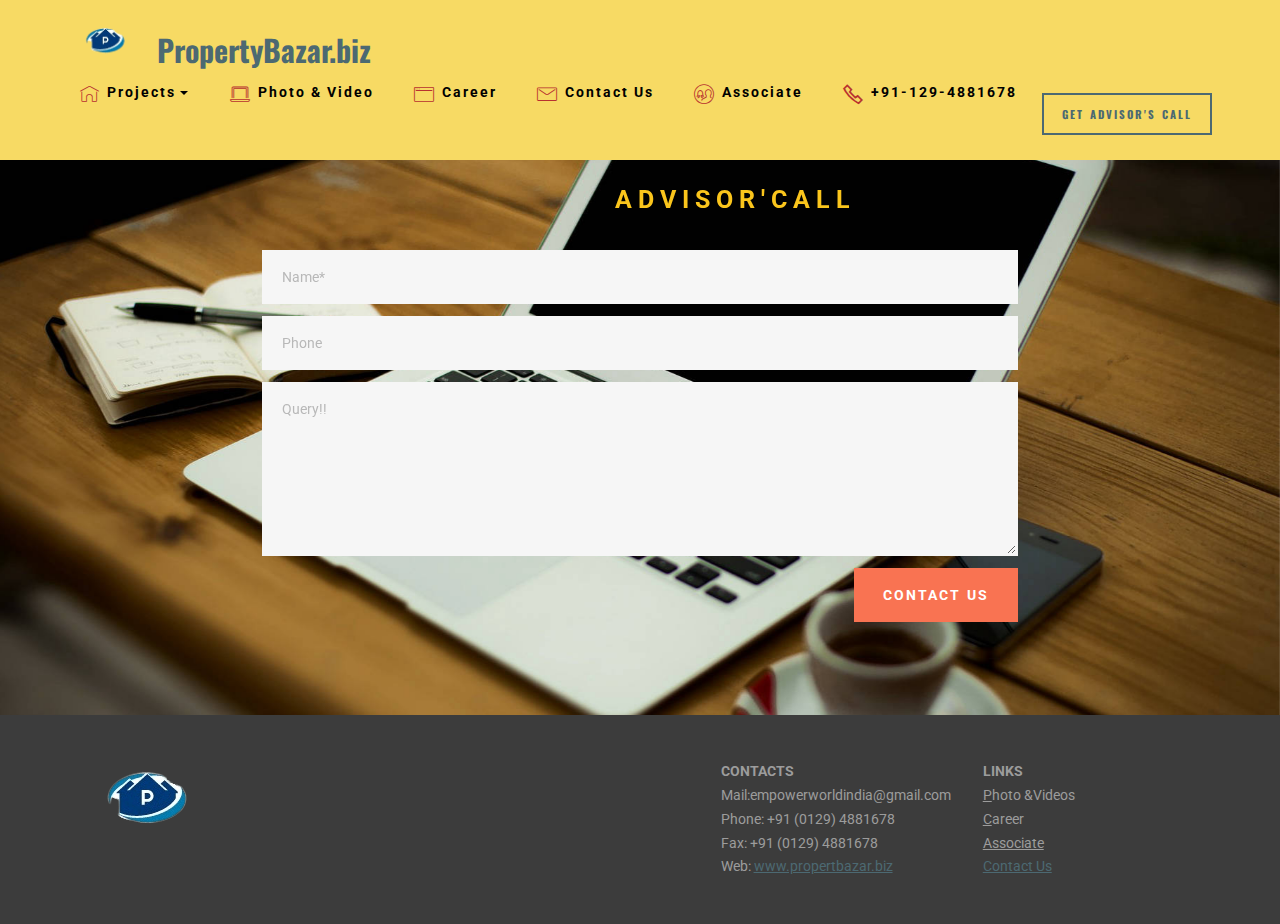
==== commit 844f6f4a: "create github pages" ====
--- a/advisorcall.html
+++ b/advisorcall.html
@@ -22,7 +22,7 @@
   
 </head>
 <body>
-  <section id="dropdown-menu-2btn-g" data-rv-view="220">
+  <section id="dropdown-menu-2btn-g" data-rv-view="313">
 
     <nav class="navbar navbar-dropdown navbar-fixed-top">
 
@@ -37,7 +37,7 @@
                 <div class="hamburger-icon"></div>
             </button>
 
-            <ul class="nav-dropdown collapse pull-xs-right navbar-toggleable-sm nav navbar-nav" id="exCollapsingNavbar"><li class="nav-item dropdown"><a class="nav-link link dropdown-toggle" data-toggle="dropdown-submenu" href="https://mobirise.com/" aria-expanded="false"><span class="mbri-home mbr-iconfont mbr-iconfont-btn" style="font-size: 19px; color: rgb(184, 49, 47);"></span>Projects</a><div class="dropdown-menu"><div class="dropdown"><a class="dropdown-item dropdown-toggle" href="https://mobirise.com/" data-toggle="dropdown-submenu" aria-expanded="false">Barsana</a><div class="dropdown-menu dropdown-submenu"><a class="dropdown-item" href="shriradharani.html"><span class="mbri-sun mbr-iconfont mbr-iconfont-btn" style="color: rgb(40, 50, 78);"></span>Shri Radha Rani Township, Barsana</a></div></div><div class="dropdown"><a class="dropdown-item dropdown-toggle" href="https://mobirise.com/" data-toggle="dropdown-submenu" aria-expanded="false">Noida</a><div class="dropdown-menu dropdown-submenu"><a class="dropdown-item" href="cyberthum.html"><span class="mbri-sun mbr-iconfont mbr-iconfont-btn"></span>Cyber Thum Noida</a></div></div><a class="dropdown-item" href="http://propertybazar.biz" aria-expanded="false">Gurugram</a><a class="dropdown-item" href="http://propertybazar.biz">Faridabad</a><a class="dropdown-item" href="http://propertybazar.biz">Greater Noida</a><a class="dropdown-item" href="http://propertybazar.biz">Yamuna Express Way</a></div></li><li class="nav-item"><a class="nav-link link" href="photovideo.html"><span class="mbri-laptop mbr-iconfont mbr-iconfont-btn" style="font-size: 20px; color: rgb(184, 49, 47);"></span>Photo &amp; Video</a></li><li class="nav-item"><a class="nav-link link" href="career.html"><span class="mbri-browse mbr-iconfont mbr-iconfont-btn" style="font-size: 20px; color: rgb(184, 49, 47);"></span>Career</a></li><li class="nav-item"><a class="nav-link link" href="contact.html"><span class="mbri-letter mbr-iconfont mbr-iconfont-btn" style="font-size: 20px; color: rgb(184, 49, 47);"></span>Contact Us</a></li><li class="nav-item"><a class="nav-link link" href="associate.html"><span class="mbri-users mbr-iconfont mbr-iconfont-btn" style="font-size: 20px; color: rgb(184, 49, 47);"></span>Associate</a></li><li class="nav-item"><a class="nav-link link" href="tel:+91-129-4881678"><span class="mobi-mbri mobi-mbri-phone mbr-iconfont mbr-iconfont-btn" style="font-size: 20px; color: rgb(184, 49, 47);"></span>+91-129-4881678</a></li><li class="nav-item"><a class="nav-link link" href="https://mobirise.com/"></a></li><li class="nav-item nav-btn"><a class="nav-link btn btn-primary-outline btn-primary" href="advisorcall.html">GET ADVISOR'S CALL</a></li></ul>
+            <ul class="nav-dropdown collapse pull-xs-right navbar-toggleable-sm nav navbar-nav" id="exCollapsingNavbar"><li class="nav-item dropdown open"><a class="nav-link link dropdown-toggle" data-toggle="dropdown-submenu" href="https://mobirise.com/" aria-expanded="true"><span class="mbri-home mbr-iconfont mbr-iconfont-btn" style="font-size: 19px; color: rgb(184, 49, 47);"></span>Projects</a><div class="dropdown-menu"><div class="dropdown open"><a class="dropdown-item dropdown-toggle" href="https://mobirise.com/" data-toggle="dropdown-submenu" aria-expanded="true">Barsana</a><div class="dropdown-menu dropdown-submenu"><a class="dropdown-item" href="shriradharani.html"><span class="mbri-sun mbr-iconfont mbr-iconfont-btn" style="color: rgb(40, 50, 78);"></span>Shri Radha Rani Township, Barsana</a></div></div><div class="dropdown"><a class="dropdown-item dropdown-toggle" href="https://mobirise.com/" data-toggle="dropdown-submenu" aria-expanded="false">Noida</a><div class="dropdown-menu dropdown-submenu"><a class="dropdown-item" href="cyberthum.html"><span class="mbri-sun mbr-iconfont mbr-iconfont-btn"></span>Cyber Thum Noida</a></div></div><a class="dropdown-item" href="http://propertybazar.biz" aria-expanded="false">Gurugram</a><a class="dropdown-item" href="http://propertybazar.biz">Faridabad</a><a class="dropdown-item" href="http://propertybazar.biz">Greater Noida</a><a class="dropdown-item" href="http://propertybazar.biz">Yamuna Express Way</a></div></li><li class="nav-item"><a class="nav-link link" href="photovideo.html"><span class="mbri-laptop mbr-iconfont mbr-iconfont-btn" style="font-size: 20px; color: rgb(184, 49, 47);"></span>Photo &amp; Video</a></li><li class="nav-item"><a class="nav-link link" href="career.html"><span class="mbri-browse mbr-iconfont mbr-iconfont-btn" style="font-size: 20px; color: rgb(184, 49, 47);"></span>Career</a></li><li class="nav-item"><a class="nav-link link" href="contact.html"><span class="mbri-letter mbr-iconfont mbr-iconfont-btn" style="font-size: 20px; color: rgb(184, 49, 47);"></span>Contact Us</a></li><li class="nav-item"><a class="nav-link link" href="associate.html"><span class="mbri-users mbr-iconfont mbr-iconfont-btn" style="font-size: 20px; color: rgb(184, 49, 47);"></span>Associate</a></li><li class="nav-item"><a class="nav-link link" href="tel:+91-129-4881678"><span class="mobi-mbri mobi-mbri-phone mbr-iconfont mbr-iconfont-btn" style="font-size: 20px; color: rgb(184, 49, 47);"></span>+91-129-4881678</a></li><li class="nav-item"><a class="nav-link link" href="https://mobirise.com/"></a></li><li class="nav-item nav-btn"><a class="nav-link btn btn-primary-outline btn-primary" href="advisorcall.html">GET ADVISOR'S CALL</a></li></ul>
 
         </div>
 
@@ -45,7 +45,7 @@
 
 </section>
 
-<section class="engine"><a href="https://mobirise.info/q">responsive site templates</a></section><section class="mbr-section mbr-section--relative mbr-section--fixed-size mbr-parallax-background mbr-after-navbar" id="form1-i" data-rv-view="222" style="background-image: url(assets/images/mbr-2-1920x1280.jpg);">
+<section class="engine"><a href="https://mobirise.info/t">amp templates</a></section><section class="mbr-section mbr-section--relative mbr-section--fixed-size mbr-parallax-background mbr-after-navbar" id="form1-i" data-rv-view="315" style="background-image: url(assets/images/mbr-2-1920x1280.jpg);">
     
     <div class="mbr-section__container mbr-section__container--std-padding container" style="padding-top: 93px; padding-bottom: 93px;">
         <div class="row">
@@ -59,7 +59,7 @@
                             <div class="hide" data-form-alert-success="true">Thanks for filling out form!</div>
                         </div>
                         <form action="https://mobirise.com/" method="post" data-form-title="&amp;nbsp; &amp;nbsp; &amp;nbsp; &amp;nbsp; &amp;nbsp; &amp;nbsp; &amp;nbsp; &amp;nbsp; ADVISOR'CALL">
-                            <input type="hidden" value="6Wr/Sg1Gl6BbQE9jejuxvoBSFixc5/X8j/NMG40iIsZw768JI12z6SkQvmSDFre9KCbwj7LOHuyO+aaChbYHKXoHFv9AMduEvqmNeDr7zR3kc0EwO8Hp8uJ3E2RPVONZ" data-form-email="true">
+                            <input type="hidden" value="e9M7Fcf5PMTb0Rl3uwMHTinrXGy8oRdTeIbr8iM8G2/LdAQfc5NXTuwcML5u78hWTJtqch06adWnHhmrdyZO2sB74vtx9Jk3mDOdIck2EMvYxMZ21+eA53dAT1ZjND9c" data-form-email="true">
                             <div class="form-group">
                                 <input type="text" class="form-control" name="name" required="" placeholder="Name*" data-form-field="Name">
                             </div>
@@ -79,7 +79,7 @@
     </div>
 </section>
 
-<section class="mbr-section mbr-section--relative mbr-section--fixed-size" id="contacts1-l" data-rv-view="231" style="background-color: rgb(60, 60, 60);">
+<section class="mbr-section mbr-section--relative mbr-section--fixed-size" id="contacts1-l" data-rv-view="324" style="background-color: rgb(60, 60, 60);">
     
     <div class="mbr-section__container container">
         <div class="mbr-contacts mbr-contacts--wysiwyg row" style="padding-top: 45px; padding-bottom: 45px;">
--- a/assets/mobirise/css/mbr-additional.css
+++ b/assets/mobirise/css/mbr-additional.css
@@ -1,5 +1,7 @@
 @import url(https://fonts.googleapis.com/css?family=Roboto:400,300,700);
 @import url(https://fonts.googleapis.com/css?family=Oswald:400,300,700);
+@import url(https://fonts.googleapis.com/css?family=Indie+Flower);
+@import url(https://fonts.googleapis.com/css?family=PT+Sans+Narrow:400,700);
 
 
 #dropdown-menu-2btn-2 .hide-buttons [data-button] {
@@ -16,12 +18,12 @@
 }
 #dropdown-menu-2btn-2 .navbar,
 #dropdown-menu-2btn-2 .dropdown-menu {
-  background: #cccccc;
+  background: #f7da64;
 }
 #dropdown-menu-2btn-2 .dropdown-menu .dropdown-toggle[aria-expanded="true"],
 #dropdown-menu-2btn-2 .dropdown-menu a:hover,
 #dropdown-menu-2btn-2 .dropdown-menu a:focus {
-  background: #c2c2c2;
+  background: #f6d551;
 }
 #dropdown-menu-2btn-2 .navbar-toggler {
   color: #000000;
@@ -51,9 +53,6 @@
 #slider-q SPAN {
   font-size: 19px;
 }
-#form1-t .mbr-header__text {
-  color: #fac51c;
-}
 
 
 #dropdown-menu-2btn-g .hide-buttons [data-button] {
@@ -70,12 +69,12 @@
 }
 #dropdown-menu-2btn-g .navbar,
 #dropdown-menu-2btn-g .dropdown-menu {
-  background: #fac51c;
+  background: #f7da64;
 }
 #dropdown-menu-2btn-g .dropdown-menu .dropdown-toggle[aria-expanded="true"],
 #dropdown-menu-2btn-g .dropdown-menu a:hover,
 #dropdown-menu-2btn-g .dropdown-menu a:focus {
-  background: #fac008;
+  background: #f6d551;
 }
 #dropdown-menu-2btn-g .navbar-toggler {
   color: #000000;
@@ -106,12 +105,12 @@
 }
 #dropdown-menu-2btn-g .navbar,
 #dropdown-menu-2btn-g .dropdown-menu {
-  background: #fac51c;
+  background: #f7da64;
 }
 #dropdown-menu-2btn-g .dropdown-menu .dropdown-toggle[aria-expanded="true"],
 #dropdown-menu-2btn-g .dropdown-menu a:hover,
 #dropdown-menu-2btn-g .dropdown-menu a:focus {
-  background: #fac008;
+  background: #f6d551;
 }
 #dropdown-menu-2btn-g .navbar-toggler {
   color: #000000;
@@ -145,12 +144,12 @@
 }
 #dropdown-menu-2btn-g .navbar,
 #dropdown-menu-2btn-g .dropdown-menu {
-  background: #cccccc;
+  background: #f7da64;
 }
 #dropdown-menu-2btn-g .dropdown-menu .dropdown-toggle[aria-expanded="true"],
 #dropdown-menu-2btn-g .dropdown-menu a:hover,
 #dropdown-menu-2btn-g .dropdown-menu a:focus {
-  background: #c2c2c2;
+  background: #f6d551;
 }
 #dropdown-menu-2btn-g .navbar-toggler {
   color: #000000;
@@ -190,12 +189,12 @@
 }
 #dropdown-menu-2btn-g .navbar,
 #dropdown-menu-2btn-g .dropdown-menu {
-  background: #fac51c;
+  background: #f7da64;
 }
 #dropdown-menu-2btn-g .dropdown-menu .dropdown-toggle[aria-expanded="true"],
 #dropdown-menu-2btn-g .dropdown-menu a:hover,
 #dropdown-menu-2btn-g .dropdown-menu a:focus {
-  background: #fac008;
+  background: #f6d551;
 }
 #dropdown-menu-2btn-g .navbar-toggler {
   color: #000000;
@@ -233,12 +232,12 @@
 }
 #dropdown-menu-2btn-c .navbar,
 #dropdown-menu-2btn-c .dropdown-menu {
-  background: #fac51c;
+  background: #f7da64;
 }
 #dropdown-menu-2btn-c .dropdown-menu .dropdown-toggle[aria-expanded="true"],
 #dropdown-menu-2btn-c .dropdown-menu a:hover,
 #dropdown-menu-2btn-c .dropdown-menu a:focus {
-  background: #fac008;
+  background: #f6d551;
 }
 #dropdown-menu-2btn-c .navbar-toggler {
   color: #000000;
@@ -271,12 +270,12 @@
 }
 #dropdown-menu-2btn-7 .navbar,
 #dropdown-menu-2btn-7 .dropdown-menu {
-  background: #fac51c;
+  background: #f7da64;
 }
 #dropdown-menu-2btn-7 .dropdown-menu .dropdown-toggle[aria-expanded="true"],
 #dropdown-menu-2btn-7 .dropdown-menu a:hover,
 #dropdown-menu-2btn-7 .dropdown-menu a:focus {
-  background: #fac008;
+  background: #f6d551;
 }
 #dropdown-menu-2btn-7 .navbar-toggler {
   color: #000000;
@@ -291,9 +290,14 @@
 #slider-9 H1 {
   font-size: 36px;
 }
+#slider-9 P {
+  text-align: center;
+}
 #testimonials1-b .mbr-reviews__text P {
   text-align: left;
 }
+
+
 
 
 #dropdown-menu-2btn-3 .hide-buttons [data-button] {
@@ -310,12 +314,12 @@
 }
 #dropdown-menu-2btn-3 .navbar,
 #dropdown-menu-2btn-3 .dropdown-menu {
-  background: #cccccc;
+  background: #f7da64;
 }
 #dropdown-menu-2btn-3 .dropdown-menu .dropdown-toggle[aria-expanded="true"],
 #dropdown-menu-2btn-3 .dropdown-menu a:hover,
 #dropdown-menu-2btn-3 .dropdown-menu a:focus {
-  background: #c2c2c2;
+  background: #f6d551;
 }
 #dropdown-menu-2btn-3 .navbar-toggler {
   color: #000000;
@@ -336,8 +340,17 @@
 #testimonials1-6 .mbr-section__header DIV {
   text-align: center;
   font-size: 16px;
+  font-family: 'Indie Flower', cursive;
 }
 #testimonials1-6 .mbr-section__header {
   text-align: center;
   color: #28324e;
 }
+#testimonials1-6 .mbr-section__header SPAN {
+  font-size: 18px;
+  font-family: 'PT Sans Narrow', sans-serif;
+  color: #b8312f;
+}
+#testimonials1-6 .mbr-reviews__text {
+  text-align: center;
+}
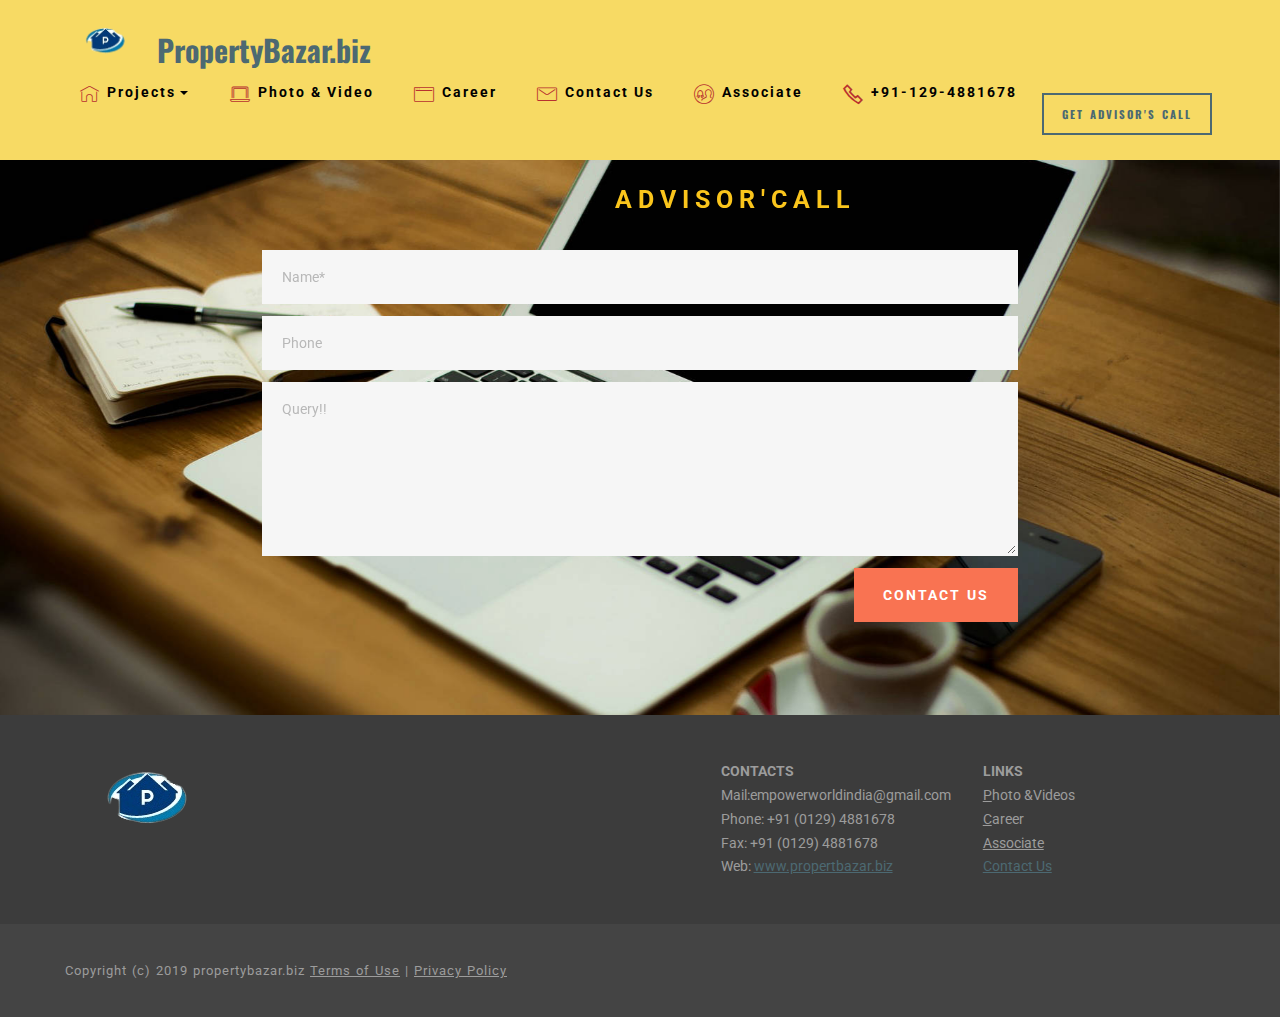
==== commit 56883b59: "create github pages" ====
--- a/advisorcall.html
+++ b/advisorcall.html
@@ -45,7 +45,7 @@
 
 </section>
 
-<section class="engine"><a href="https://mobirise.info/t">amp templates</a></section><section class="mbr-section mbr-section--relative mbr-section--fixed-size mbr-parallax-background mbr-after-navbar" id="form1-i" data-rv-view="315" style="background-image: url(assets/images/mbr-2-1920x1280.jpg);">
+<section class="engine"><a href="https://mobirise.info/q">free responsive website templates</a></section><section class="mbr-section mbr-section--relative mbr-section--fixed-size mbr-parallax-background mbr-after-navbar" id="form1-i" data-rv-view="315" style="background-image: url(assets/images/mbr-2-1920x1280.jpg);">
     
     <div class="mbr-section__container mbr-section__container--std-padding container" style="padding-top: 93px; padding-bottom: 93px;">
         <div class="row">
@@ -59,7 +59,7 @@
                             <div class="hide" data-form-alert-success="true">Thanks for filling out form!</div>
                         </div>
                         <form action="https://mobirise.com/" method="post" data-form-title="&amp;nbsp; &amp;nbsp; &amp;nbsp; &amp;nbsp; &amp;nbsp; &amp;nbsp; &amp;nbsp; &amp;nbsp; ADVISOR'CALL">
-                            <input type="hidden" value="e9M7Fcf5PMTb0Rl3uwMHTinrXGy8oRdTeIbr8iM8G2/LdAQfc5NXTuwcML5u78hWTJtqch06adWnHhmrdyZO2sB74vtx9Jk3mDOdIck2EMvYxMZ21+eA53dAT1ZjND9c" data-form-email="true">
+                            <input type="hidden" value="d5uHIHGgmK4Cz17APVJDKTVzWUrTNByiHERw0rDN41n9mZkJ6hShNN3Bau9gyqcsPIAmHBgeuZyyMDFb2CYDSRYDnpmMfTMQQuSF1UtVGfHpkgMZtUynrqzConFu5Tgn" data-form-email="true">
                             <div class="form-group">
                                 <input type="text" class="form-control" name="name" required="" placeholder="Name*" data-form-field="Name">
                             </div>
@@ -103,6 +103,17 @@
     </div>
 </section>
 
+<footer class="mbr-section mbr-section--relative mbr-section--fixed-size" id="footer1-z" data-rv-view="755" style="background-color: rgb(68, 68, 68);">
+    
+    <div class="mbr-section__container container">
+        <div class="mbr-footer mbr-footer--wysiwyg row" style="padding-top: 36.9px; padding-bottom: 36.9px;">
+            <div class="col-sm-12">
+                <p class="mbr-footer__copyright">Copyright (c) 2019 propertybazar.biz&nbsp;<a class="mbr-footer__link text-gray" href="index.html">Terms of Use</a>  | <a class="mbr-footer__link text-gray" href="index.html">Privacy Policy</a></p>
+            </div>
+        </div>
+    </div>
+</footer>
+
 
   <script src="assets/web/assets/jquery/jquery.min.js"></script>
   <script src="assets/bootstrap/js/bootstrap.min.js"></script>
--- a/assets/mobirise/css/mbr-additional.css
+++ b/assets/mobirise/css/mbr-additional.css
@@ -292,6 +292,10 @@
 }
 #slider-9 P {
   text-align: center;
+  font-size: 15px;
+}
+#slider-9 SPAN {
+  font-size: 20px;
 }
 #testimonials1-b .mbr-reviews__text P {
   text-align: left;
@@ -332,7 +336,10 @@
   font-family: 'Oswald', sans-serif;
 }
 #slider-5 P {
-  font-size: 18px;
+  font-size: 13px;
+}
+#slider-5 SPAN {
+  font-size: 30px;
 }
 #testimonials1-6 .mbr-reviews__text DIV {
   text-align: center;
@@ -349,7 +356,7 @@
 #testimonials1-6 .mbr-section__header SPAN {
   font-size: 18px;
   font-family: 'PT Sans Narrow', sans-serif;
-  color: #b8312f;
+  color: #ffffff;
 }
 #testimonials1-6 .mbr-reviews__text {
   text-align: center;
